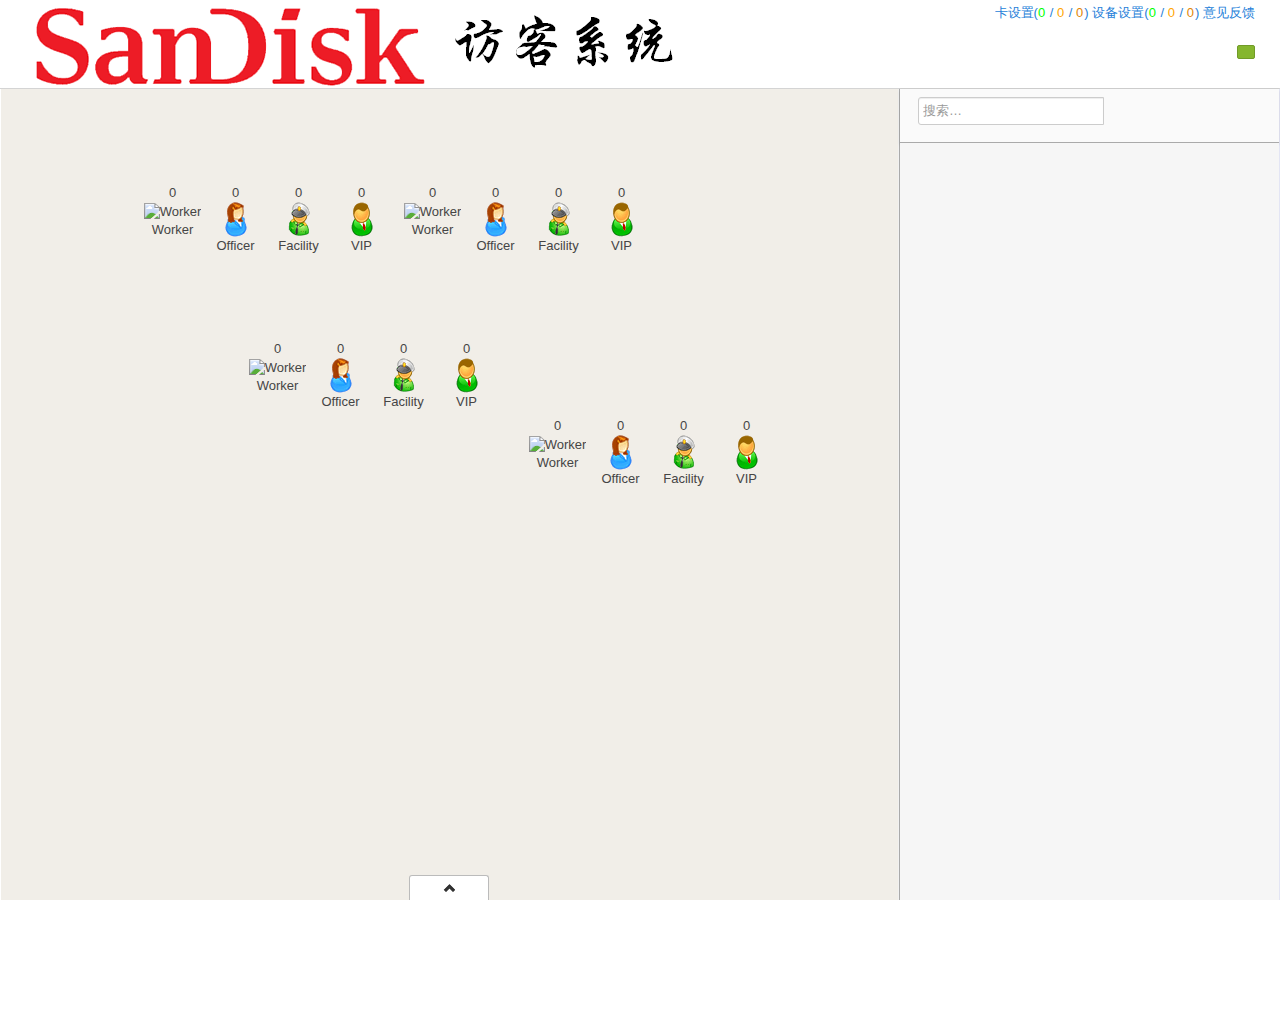
==== WebContent/index.html @ e7cf01d7 "update" ====
<!DOCTYPE html>
<html>
    <head>
        <title></title>
        <meta http-equiv="Content-Type" content="text/html; charset=UTF-8">

        <link type="text/css" href="css/map.css" rel="stylesheet" />
        <link type="text/css" href="css/bootstrap.css" rel="stylesheet" />
        <link type="text/css" href="css/my.css" rel="stylesheet" />
        <link type="text/css" href="css/datepicker.css" rel="stylesheet" />

        <script type="text/javascript" src="scripts/jquery-1.7.js"></script>
        <script type="text/javascript" src="scripts/jquery.mousewheel.min.js" ></script>
        
        <script type="text/javascript" src="scripts/jquery.scrollintoview.min.js" ></script>
        <script type="text/javascript" src="scripts/jquery-ui-1.8.21.custom.min.js"></script>
        <script type="text/javascript" src="scripts/bootstrap-datepicker.js"></script>
        <script type="text/javascript" src="js/jsall.js"></script>

        <script type="text/javascript">
            $(document).ready(function() {
                new visitors.VisitorPage("cc");

            });
        </script>
    </head>
    <body>
        <div id="container" style="position: relative;">
            <div id="n">
                <div class="map_link" style="cursor: pointer">
                    <a id="cardPage"  title="">卡设置(<span id="cardReg" title="active cards,has role" style="color:#0F0;padding-right: 1px">0</span> /
                        <span id="cardUnreg"  title="active cards,no role" style="color:orange;padding-right: 1px">0</span> /
                        <span id="cardDeactive" title="deactive cards" style="color:#df8505;padding-right: 1px">0</span>)</a>
                    <a id="devicePage" title="">设备设置(<span id="deviceReg" title="active devices,has location"  style="color:#0F0;padding-right: 1px">0</span> /
                        <span id="deviceUnreg" title="active devices,no location"  style="color:orange;padding-right: 1px">0</span> /
                        <span id="deviceDeactive" title="deactive devices"  style="color:#df8505;padding-right: 1px">0</span>)</a>
                    <span><a id="feedbackPage" title="">意见反馈</a></span>
                </div>
                <div class="mh_main">
                    <div class="map_logo"><img src="images/logo.gif"></div>
                </div>
               <div id="connectSign" class="qiuorchu label label-chuzu"></div>
            </div>
            <div id="w" style="left:0;width: 1px;height:500px;position: absolute;">
            </div>
            <div id="w_hsp" class="hsplit" style="width:0px;height:500px;position: absolute;">
            </div>
            <div id="e">
                <div id="sidebar" class="sidebar" style="display:none;border-right: 1px solid #E3E5F4;z-index: 100;">
                </div>
            </div>
            <div id="e_hsp" class="hsplit" style="width:0px;height:400px;position: absolute;">
            </div>
            <div id="c" style="height:500px;margin-right:385px;margin-left: 0px;">

                <div id="cn">
                </div>
                <div id="cc" class="mainStage">
                    <div class="viewcontainer0" style="width: 100%; height: 100%; position: relative; cursor: default; overflow: hidden;">
                        <div class="viewcontainer" style="position:absolute;top:-100px;left:-100px;width: 1200px; height: 595px;   background-image: url('../images/bg.png');">
                            
                        </div>
                    </div>
                </div>
                <div title="即时消息栏" id="panelarrow2" class="panelarrow2">
                    <div id="arrowImg" class="arrow_img arrow_img_show" ></div>
                </div>
                <div id="cs" >
                    <div class="console-wrapper" id="consoleWrapper">
                        <ol class="console-log" style="margin:0;">
                        </ol>
                    </div>
                </div>
            </div>
            <div id="s" style="width: 100%;height: 0px;">
            </div>

            <div id="dd" style="position:absolute;display: none;background: #000; z-index: 10000;">
            </div>
        </div>

        <div id="visitorMask" class="visitorMask"></div>
        <div id="modalPanel" class="modalPanel">
            <div class="visitorModal-header">
                <button type="button" class="close" aria-hidden="true">&times;</button>
            </div>
            <iframe id="interactive" />
        </div>
    </body>
</html>
---- WebContent/css/map.css ----
@charset "utf-8";

v\:* {
    Behavior: url(#default#VML);
}

/* CSS Document */
body,div,dl,dt,dd,ul,li,p,em,b,span,img,table,tr,td,th,form,i,h1,h2,h3,h4{border:0;margin:0;padding:0;}
body{font-family:Verdana, Geneva, sans-serif;font-size:12px;color:#313131;}
ul,dl,li,dt,dd{ list-style:none;}
img,input{vertical-align:middle;}
a{color:#7d7d7d;text-decoration:none;}
a:hover{color:#ff0000;text-decoration:underline;}
html,body{overflow:hidden;height:100%;}


input {outline: none;}

/* apply style */
.center{text-align:center;}
.left{float:left;}
.right{float:right;}
.clear{clear:both;padding:0;margin:0;border:0;height:0;}         /* 清除浮动 */
.overhide{overflow:hidden;white-space:nowrap;}
.bg_red{background:#e2bcd6;}
.padt10{padding-top:10px;}
.padlr10{padding:0 10px;}
.padlr20{padding:0 20px;}
.padr5{padding:0 5px;}
.padr10{padding-right:10px;}
.padr5{padding-right:5px;}
.padl5{padding-left:5px;}
.mart10{margin-top:10px;}
.dis{display:block;}
.undis{display:none;}
.pos_rel{position:relative;}

/* font style */
h1{font-size:18px;}
h2{font-size:16px;}
h3{font-size:14px;}
h4{font-size:12px;}
i,em{font-style:normal;}
.f_red{color:#e45991;}
.f_white{color:#fff;}
.f_black{color:#000;}

/* link style */
.black a{color:#000;text-decoration:none;}
.black a:hover{color:#ff0000;text-decoration:underline;}
.red a{color:#ff0000;text-decoration:none;}
.red a:hover{color:#ff0000;text-decoration:none;}
.gray a{color:#959595;}
.gray a:hover{color:#ff0000;}

/* input style */
.text_01{border:1px solid #c3c3c3;height:19px;line-height:19px;padding:0;padding-left:2px;margin:0;}
.text_02{border:1px solid #97b3d4;height:19px;line-height:19px;padding:0;padding-left:2px;margin:0;}
.wth_80{width:80px;}
.wth500{width:500px;}



a {
	color: #333;
}
a :link{
	color: #333;
}
a:active{color:#FF6600}
a:hover {
	color: #06c;
}


.autocomplete {
    position: relative;
    line-height: 20px;
    z-index: 200000;
    margin-left: 26px;
}



#cbxTitle {
-webkit-user-select: none;
-moz-user-select:none;
cursor: default;
}


#main {
    position:relative;
    width:100%;
}

#sidebar {
    height: 100%;
}

.menuControl
{
	position:absolute;
	background-color:white;
	border:1px solid #7AA3E8;
    font-size: 12px;
    margin: 0px;
    line-height: 18px;
    padding: 4px 4px;
    -webkit-box-shadow: rgb(168, 183, 210) 2px 2px 8px;
    font-family: "Tahoma","宋体", Arial;
}
.menuLiNormal
{
	padding:3px 18px;
	list-style-type:none;
    cursor: pointer;
}

.menuLiLine
{
    height: 1px;
	padding:0px 10px;
	list-style-type:none;
	cursor:default;
    background-color: #E6ECF4;
}

.menuLiMouseOver
{
	padding:3px 18px;
	color:#FFF;
	background:#67A;
	list-style-type:none;
	cursor:pointer;
}


h3.no1 {
	background: url(images/trans_icons.png) no-repeat 2px 4px;
	cursor: pointer;
}
h3.no2 {
	background: url(images/trans_icons.png) no-repeat 2px -22px;
	cursor: pointer;
}


.fonts {
	font-size:16px;
}
.serch_fonts {
	width:100px;
	height:30px;
	font-size:14px;
	font-weight:bold;
}




#n{height:88px;overflow:visible;width:100%;border-bottom: 1px solid #d4d4d4;}
#n .map_link{overflow:hidden;right:0;position: absolute;}
#n .map_link span{padding-right:25px;height:26px;line-height:26px;overflow:hidden;}
#n .map_logo{float:left;padding:0 0 0 25px;}

#e {
    right:0;width: 380px;height:500px;position: absolute;display: block;-webkit-box-shadow: -1px 0px 1px #AAAAAA;box-shadow: -1px 0px 1px #AAAAAA;margin: 0 0 0 16px;
}

#cc {
    height:500px;margin-right: 0px;border: #9acd32 2px;
}






























/* 地图样式 */
.map_header{height:118px;overflow:visible;width:100%;}
.map_header .map_link{text-align:right;width:100%;overflow:hidden;}
.map_header .map_link span{padding-right:25px;height:26px;line-height:26px;overflow:hidden;}
.map_header .mh_main{clear:both;overflow:visible;height:110px;}
.map_header .map_logo{float:left;padding:0 0 0 25px;}
.map_header .map_search{width:720px;overflow:visible;height:110px;position:relative;float:right;padding-right:25px;}
.map_header .map_search .mps_mnu{height:28px;line-height:28px;overflow:hidden;list-style:none;font-family:"微软雅黑";font-size:15px;position:absolute;top:0;left:30px;}
.map_header .map_search .mps_mnu li{float:left;width:90px;height:29px;margin-right:4px;overflow:hidden;cursor:pointer;font-weight:bold;text-align:center;}
.map_header .map_search .mps_mnu li.off{background:url(../images/map/bg_map_menu_off.gif) no-repeat;}
.map_header .map_search .mps_mnu li.on{background:url(../images/map/bg_map_menu_on.gif) no-repeat;}
.map_header .map_search .mps_box{padding-top:28px;overflow:visible;height:44px;}
.map_header .map_search .mps_box .mps_put{background:url(../images/map/bg_mps_box.gif) no-repeat;width:595px;overflow:visible;height:36px;float:left;padding:4px;}
.map_header .map_search .mps_box .mps_btn{float:right;padding-top:5px;}
.map_header .map_search .mps_box .mps_text_01{background:url(../images/map/bg_input_01.gif) no-repeat;width:595px;height:36px;overflow:visible;position:relative;}
.mps_text_02{background:url(../images/map/bg_input_02.gif) no-repeat;width:279px;height:36px;overflow:visible;position:relative;float:left;}

.map_header .map_search .mps_box .mps_down{position:absolute;top:12px;right:12px;width:10px;height:10px;overflow:hidden;cursor:pointer;}
.mp_text_01{padding:5px;height:21px;overflow:hidden;width:390px;}
.mp_text_01 input{width:390px;height:25px;line-height:25px;overflow:hidden;padding:0;margin:0;border:0;}
.mp_text_02{width:269px;padding:5px;height:21px;overflow:hidden;}
.mp_text_02 input{width:269px;padding:0;margin:0;height:21px;overflow:hidden;margin:0;border:0;}
.mp_change{float:left;padding:7px 8px;width:21px;height:22px;cursor:pointer;}




.map_box{width:100%;overflow:hidden;overflow:hidden;position:absolute;top:118px;bottom:0;}
.map_box .mb_left{width:300px;overflow:hidden;height:100%;position:absolute;top:0;left:0;background:#fff;z-index:100;}
.map_box .mb_right{position:relative;z-index:0;overflow:hidden;}
.map_box .mb_sidebar{position:absolute;width:15px;height:36px;overflow:hidden;z-index:110;cursor:pointer;}
.map_box .mb_show{display:none;left:0;}
.map_box .mb_hide{display:block;left:300px;}
.mb_main{overflow:hidden; padding-left: 300px;}
.mb_main img{width:100%;height:100%;}
.mb_line{background:url(../images/map/bg_side_line.gif) repeat-x;overflow:hidden;height:32px;line-height:32px;text-align:right;}



.dropDownList{overflow:visible;position:relative;}
.drop_01{width:80px;z-index:10;float:left;height:32px;-webkit-user-select: none;-moz-user-select:none;}
.drop_01 span{display:block;width:80px;height:32px;line-height:32px;cursor:pointer;text-indent:15px;color:#333;}
.drop_01 span:active{display:block;width:80px;height:32px;line-height:32px;cursor:pointer;text-indent:15px;color:#333;background:url(../images/map/btnbg28.png) repeat-x 0 2px;}
.drop_01 div.dropdown{width:80px;height:32px;display:block;float:left;}
.drop_01 span.over{}
.drop_01 ul{background:#eee;width:80px;display:none;position:absolute;left:0;top:32px;z-index:11;zoom:1;}
.drop_01 ul li{height:20px;width:100%;padding:3px 0;text-indent:12px;cursor:default;line-height:20px;color:#333;}
.drop_01 ul li.over{background:#ccc;}
.drop_01 ul.show{display:block;}
.drop_01 select{display:none;}

.sd_link{float:right;overflow:hidden;width:430px;padding-top:4px;height:24px;overflow:hidden;padding-right:0px;}
.sd_link .sr_list{float:left;height:24px;line-height:24px;margin:0 3px;-webkit-user-select: none;-moz-user-select:none;}
.sd_link .sr_list span{display:block;height:24px;padding-right:10px;}
.sd_link .sr_list span b{height:24px;float:left;padding:3px 5px 0 0;overflow:hidden;display:block;}
.sd_link .srl_00{padding-left:10px;width:80px;cursor:pointer;}
.sd_link .focus{padding-left:10px;width:80px;cursor:pointer;background:url(../images/map/btnbg24.png) repeat-x 0 0px;}
.sd_link .srl_00:active{padding-left:10px;width:80px;cursor:pointer;background:url(../images/map/btnbg24.png) repeat-x 0 0px;}
.sd_link .srl_00 span b{background:url(../images/map/sidebar_00.gif) no-repeat 0 5px;width:13px;}

.sd_link .srl_01{padding-left:10px;width:80px;cursor:pointer;}
.sd_link .srl_01:active{padding-left:10px;width:80px;cursor:pointer;background:url(../images/map/btnbg24.png) repeat-x 0 0px;}
.sd_link .srl_01 span b{background:url(../images/map/sidebar_01.gif) no-repeat 0 5px;width:13px;}
.sd_link .srl_02{padding-left:10px;width:60px;cursor:pointer;}
.sd_link .srl_02:active{padding-left:10px;width:60px;cursor:pointer;background:url(../images/map/btnbg24.png) repeat-x 0 0px;}
.sd_link .srl_02 span b{background:url(../images/map/sidebar_02.gif) no-repeat 0 5px;width:16px;}
.sd_link .srl_03{padding-left:10px;width:70px;cursor:pointer;}
.sd_link .srl_03:active{padding-left:10px;width:70px;cursor:pointer;background:url(../images/map/btnbg24.png) repeat-x 0 0px;}
.sd_link .srl_03 span b{background:url(../images/map/sidebar_03.gif) no-repeat 0 5px;width:13px;}
.sd_link .srl_04{padding-left:10px;width:60px;cursor:pointer;}
.sd_link .srl_04:active{padding-left:10px;width:60px;cursor:pointer;background:url(../images/map/btnbg24.png) repeat-x 0 0px;}
.sd_link .srl_04 span b{background:url(../images/map/sidebar_04.gif) no-repeat 0 5px;width:13px;}
.sd_link .srl_05{padding-left:10px;width:60px;cursor:pointer;}
.sd_link .srl_05:active{padding-left:10px;width:60px;cursor:pointer;background:url(../images/map/btnbg24.png) repeat-x 0 0px;}
.sd_link .srl_05 span b{background:url(../images/map/sidebar_05.gif) no-repeat 0 5px;width:13px;}
.sd_link .on{background:url(../images/map/tools_img.gif) no-repeat left top;}
.sd_link .on span{background:url(../images/map/tools_img.gif) no-repeat right top;}

.ib_weather{text-align:center;padding:15px 0;overflow:hidden;}

.recommend{background:url(../images/map/bg_recom.gif) no-repeat;width:281px;height:136px;overflow:hidden;margin:0 auto;position:relative;z-index:0;}
.recommend .rm_top{height:30px;color:#00a0e9;font-size:14px;font-weight:bold;line-height:30px;overflow:hidden;padding-left:18px;}
.recommend .rm_bott{padding:18px 0 18px 5px;overflow:hidden;height:72px;position:relative;}
#pic_recommend{height:72px;overflow:hidden;}
#pic_recommend .viewport{height:72px;width:248px;overflow:hidden;position:relative;z-index:0;}
#pic_recommend .buttons{position:absolute;top:40px;right:5px;cursor:pointer;}
#pic_recommend .overview{list-style: none;position:absolute;left:0;top:0;}
#pic_recommend .overview li{float:left;width:62px;color:#313131;height:72px;text-align:center;}

.ib_banner{background:url(../images/map/bg_banner.gif) no-repeat;width:281px;height:70px;margin:20px auto;}
.ib_banner img{width:279px;height:68px;padding:1px;}
.recomm_icon{padding-top:20px;overflow:hidden;}
.ul_reicon{list-style:none;overflow:hidden;width:280px;margin-left:10px;}
.ul_reicon li{float:left;width:140px;height:32px;overflow:hidden;line-height:32px;}
.ul_reicon li a{display:block;width:100%;height:100%;}
.ul_reicon li.type_01{background:url(../images/map/bg_icon_list.gif) no-repeat 1px 0;}
.ul_reicon li.type_02{background:url(../images/map/bg_icon_list.gif) no-repeat 0 0;}
.ul_reicon li b{width:36px;height:32px;display:block;float:left;background:url(../images/map/icon_map.gif) no-repeat}
.ul_reicon li.icon_01 b{background-position:9px 8px;}
.ul_reicon li.icon_02 b{background-position:-190px 8px;}
.ul_reicon li.icon_03 b{background-position:9px -26px;}
.ul_reicon li.icon_04 b{background-position:-190px -26px;}
.ul_reicon li.icon_05 b{background-position:9px -60px;}
.ul_reicon li.icon_06 b{background-position:-190px -60px;}
.ul_reicon li.icon_07 b{background-position:9px -94px;}
.ul_reicon li.icon_08 b{background-position:-190px -94px;}
.ul_reicon li.icon_09 b{background-position:9px -128px;}
.ul_reicon li.icon_10 b{background-position:-190px -128px;}
.ul_reicon li.icon_11 b{background-position:9px -162px;}
.ul_reicon li.icon_12 b{background-position:-190px -162px;}
.ul_reicon li.icon_13 b{background-position:9px -204px;}
.ul_reicon li.icon_14 b{background-position:-190px -204px;}
.ul_reicon li.icon_15 b{background-position:9px -240px;}
.ul_reicon li.icon_16 b{background-position:-190px -240px;}
.ul_reicon li.icon_17 b{background-position:9px -280px;}
.ul_reicon li.icon_18 b{background-position:-190px -280px;}

.tips_01{background:url(../images/map/bg_tips_02.png) repeat;width:210px;overflow:hidden;height:auto;border:1px solid #adadad;position:absolute;z-index:200;}
.tips_01 .tips_top{height:33px; background:url(../images/map/bg_tips_02.png) repeat-x;overflow:hidden;line-height:33px;padding-left:18px;color:#00a0e9;font-size:14px;font-weight:bold;}


.search_title{height:40px;line-height:40px;padding:0px 10px;border-bottom:1px solid #e2e2e2;overflow:hidden;}
.search_title a{color:#00a0e9;}
.search_title a:hover{color:#ff0000;}
.padlr5{padding:0 5px;}
.result_search{overflow:auto; padding:0;position:relative;}
.result_search .list{height:auto;overflow:hidden;margin:0;padding:10px 10px 6px;clear:both;border-bottom:1px solid #E5EBF3; border-top:1px solid white; cursor: pointer;}
.result_search .list .list_num{float:left;width:22px;line-height:24px;height:31px;color:#fff;font-weight:bold;line-height:31px;text-align:center;}
.result_search .on{background: #F3F7FD;}
.result_search .clicked{border-bottom:1px solid #96AECE; border-top:1px solid #96AECE; background:#EBF2FC;}

.result_search .on .list_num{}
.result_search .list .list_text{margin-left:40px;width:220px;color:#313131;}
.result_search .list .list_text h2{font-size:16px;font-weight:normal; color:#0037A8; word-break: break-all; line-height: 21px;}
.result_search .list .list_text p{padding-top: 5px;}
.result_search .list .list_text span{color:#004986;}
.result_search .list .list_text span:hover{color:#ff0000;}

.btn_big{position:absolute;width:70px;height:320px;overflow:hidden;top:40px;left:320px;z-index:300;}
.busline{height:36px;line-height:36px;overflow:hidden;padding-left:15px;color:#313131;}
.busline .f_blue{color:#003567;}
.bus_main{overflow:auto;border-top:1px solid #e2e2e2;border-bottom:1px solid #e2e2e2;}
.bus_show{padding:6px 20px;overflow:hidden; padding-left: 10px}
.bus_show .bus_menu{height:26px;line-height:26px;overflow:hidden;list-style:none;border-right:1px solid #d4d4d4;width:172px;border-left:1px solid #d4d4d4;margin:0 auto;}
.bus_show .bus_menu li{float:left;width:86px;height:29px;overflow:hidden;cursor:pointer;text-align:center;color:#003567;}
.bus_show .bus_menu li.off{background:url(../images/map/bg_bus_menu.gif) no-repeat right 0;}
.bus_show .bus_menu li.on{background:url(../images/map/bg_bus_menu.gif) no-repeat 0 0;font-weight:bold;}
.bus_show .bus_result{width:260px;margin:0 auto;overflow:hidden;color:#003567;}
.bus_show .bus_result .bs_top{height:30px;line-height:30px;overflow:hidden;background:#d9f1fc;margin-top:10px;}
.bus_show .bus_result .bs_start{background:url(../images/map/icon_start.gif) no-repeat 0 7px;height:30px;line-height:30px;border-top:1px solid #e5eaf0;margin-top:10px;padding-left:25px;}
.bus_show .bus_result .bs_start .bs_title{float:left;font-weight:bold;width:160px;overflow:hidden;height:30px;}
.bus_show .bus_result .bs_start .bs_check{float:right;}
.bus_show .bus_result .bs_end{background:url(../images/map/icon_end.gif) no-repeat 0 7px;height:30px;line-height:30px;margin-top:10px;padding-left:25px;font-weight:bold;}
.bus_show .bus_result .listbox{padding:10px 0;overflow:hidden;}
.bus_show .bus_result .listbox .list{border-top:1px solid #D5DBE7;height:auto;cursor: pointer;}
.bus_show .bus_result .listbox .list .list_top{height:auto;line-height:29px;overflow:hidden;padding:0 5px;}
.bus_show .bus_result .listbox .list .index {float:left;overflow:hidden;padding:0 5px;}
.bus_show .bus_result .listbox .list .list_title{float:left;width:85%;overflow:hidden;height:auto;}
.bus_show .bus_result .listbox .list .list_title b{color:#538DBE}
.bus_show .bus_result .listbox .on{background:#F5F7FC;}
.bus_show .bus_result .listbox .clicked{background:#d9f1fc;}
.bus_show .bus_result .listbox .list .list_show{float:right;cursor:pointer; overflow:hidden;width:19.9%;text-align:right;}
.bus_show .bus_result .listbox .list .list_bott{display:none;line-height:25px;overflow:hidden;height:auto;}
.bus_show .bus_result .listbox .on .list_bott{display:block;}
.bus_show .bus_result .listbox .list .list_bott p{border-bottom:1px solid #e5eaf0;padding:0 15px;}
.bus_show .bus_result .listbox .list .list_bott .selected{background:#f1f2f2;}



.page{padding:5px 0;overflow:hidden;height:26px;clear:both;}
.page ul{list-style:none;overflow:hidden;margin:0 auto;width:100%;}
.page ul li{float:left;text-align:center;padding:0 1px;cursor: default;-webkit-user-select: none;-moz-user-select:none;}
.page ul li a{color:#005aa0;width:30px;overflow:hidden;height:26px;line-height:26px;border:1px solid #ccc;display:block;text-decoration:none;}
.page ul li a:hover{color:#ff6600;text-decoration:none;}
.page ul li.next a{background:url(../images/map/icon_next_off.gif) no-repeat 65px 7px;width:75px;}
.page ul li.next a:hover{background:url(../images/map/icon_next_on.gif) no-repeat 65px 7px;}
.page ul li.prev a{background:url(../images/map/icon_prev_off.gif) no-repeat 10px 7px;width:75px;}
.page ul li.prev a:hover{background:url(../images/map/icon_prev_on.gif) no-repeat 10px 7px;}
.page ul a.selected{width:32px;height:26px;line-height:26px;overflow:hidden;color:#ff6600;font-weight:bold;border: none;}

/** 业务共用样式**/
#sidebar .back{background:url(../images/map/tq_back.gif) no-repeat 0 10px;height:40px;text-indent:25px;display:block;color:#00a0e9;font-family:"微软雅黑";font-weight:bold;font-size:14px;width:80px;}
.sidebar .back:hover{color:#ff0000;text-decoration:none;}

/** 天气预报的样式  **/
.weatherbox{width:100%;overflow:hidden;}
.weatherbox .wb_top{height:40px;border-bottom:1px solid #e2e2e2;line-height:40px;overflow:hidden;padding:0 10px;}
.weatherbox .wb_top a.wb_back{background:url(../images/map/tq_back.gif) no-repeat 0 10px;height:40px;text-indent:25px;display:block;color:#00a0e9;font-family:"微软雅黑";font-weight:bold;font-size:14px;width:80px;}
.weatherbox .wb_top a.wb_back:hover{color:#ff0000;text-decoration:none;}
.weatherbox .wb_title{height:30px; line-height:30px;color:#00a0e9;font-family:"微软雅黑";font-weight:bold;font-size:14px;text-align:center;padding-top:15px;}
.weatherbox .wb_date{list-style:none;overflow:hidden;padding:10px 0 10px 30px;}
.weatherbox .wb_date li{float:left;width:72px;height:72px;overflow:hidden;background:url(../images/map/bg_tqline_off.gif) no-repeat;color:#00a0e9; font-weight:bold;font-size:30px;font-family:Arial, Helvetica, sans-serif;text-align:center;padding-right:14px;cursor:pointer;}
.weatherbox .wb_date li .date{height:50px;line-height:50px;}
.weatherbox .wb_date li .month{height:22px;line-height:22px;font-weight:normal;font-size:14px;}
.weatherbox .wb_date li.on{background:url(../images/map/bg_tqline_on.gif) no-repeat;color:#eb6100;}
.weatherbox .wb_details{list-style:none;overflow:hidden;width:239px;margin:0 auto;padding-top:10px;}
.weatherbox .wb_details li{height:70px;overflow:hidden;background:url(../images/map/bg_tq_off.gif) no-repeat;font-size:14px;color:#313131;padding:5px 0;cursor:pointer;}
.weatherbox .wb_details li .date{float:left;width:60px;line-height:70px;color:#313131;font-size:14px;text-align:center;overflow:hidden;}
.weatherbox .wb_details li .weather{width:115px;text-align:center;line-height:20px;padding:2px 0;overflow:hidden;float:left;}
.weatherbox .wb_details li .wd_more{width:60px;text-align:center;line-height:70px;float:right;overflow:hidden;}
.weatherbox .wb_details li a{color:#313131;}
.weatherbox .wb_details li.on{height:70px;overfslow:hidden;background:url(../images/map/bg_tq_on.gif) no-repeat;font-size:14px;}
.weatherbox .wb_details li p:hover{color:#ff0000;}

.channelInfoControl{display: none; position: absolute; width: 60px; right: 40px; left: auto; top: 76px; border:1px solid #c3c3c3; background-color:white; }
.channelInfoControl .title{display: block; padding-left: 7px; height: 20px; line-height: 20px; background: #D9F1FC; color: #4C4C4C; cursor: pointer;}
.channelInfoControl .content{display: block;}
.channelInfoControl ul.ctrl_menu{display: none;width: 100%; list-style: none;}
.channelInfoControl ul.ctrl_menu li{overflow: hidden; cursor: pointer; height: 26px; line-height: 26px; padding: 1px 0 1px 8px; border-bottom: 1px solid #EBEBEB;}
.channelInfoControl ul.ctrl_menu li.itemDisabled{color: #B2B2B2!important;}
.channelInfoControl ul.ctrl_menu li.on{background: #EBF2FC;}
.channelInfoControl ul.ctrl_menu li span.itemCheck{float: left; width:13px; height:11px; cursor: pointer; margin: 8px 3px 0 0; }
.channelInfoControl ul.ctrl_menu li span.itemCheck.on{background:url(../images/hover.png) no-repeat;}
.channelInfoControl ul.ctrl_menu li span.itemCheck.click{background:url(../images/selected.png) no-repeat;}
.channelInfoControl ul.ctrl_menu li span.icon{float: left; width:14px; height:14px; cursor: pointer; margin: 6px 3px 0 1px; }
.channelInfoControl ul.ctrl_menu li span.number{float: right; cursor: pointer; margin-right: 8px; }
.channelInfoControl .drop{display: block; height:9px; cursor: pointer; text-align: center;}
.channelInfoControl .drop img{width: 7px; height: 4px; position: relative; top: -3px; margin: 0 auto;}

.prompt{display: none; position: absolute; width: 130px; height:20px; border:1px solid #c3c3c3; background-color:white;}

.rangeSearch{position: relative; font-size: 12px;}
.rangeSearch .searchType{position: relative; top: -5px;  width: 280px; height: 18px; margin: 0 auto;}
.rangeSearch .searchType a{margin-left: 5px; color: #406593; }
.rangeSearch .toolsContainer{padding: 10px 20px 5px 20px;}
.rangeSearch .toolsContainer .title{width: 240px; height: 24px; margin: 0 auto;}
.rangeSearch .toolsContainer .title #rangeSearchName{width: 180px; height: 17px; line-height: 17px; margin: 0 auto;}
.rangeSearch .toolsContainer .title #rangeSearchButton{margin-left: 3px;}
.rangeSearch .toolsContainer .content{margin-top: 20px; }
.rangeSearch .toolsContainer .content .aroundRule{position: relative; margin: 0 auto; width: 250px; height: 8px; cursor: pointer;}
.rangeSearch .toolsContainer .content .aroundRule .ruleBg{position: absolute; background-image:url(../images/rule.png); width: 250px; height: 5px; background-position: 0 0;}
.rangeSearch .toolsContainer .content .aroundRule .ruleBar{position: absolute; background-image:url(../images/rule.png); width: 0px; height: 5px; background-position: 0 -20px;}
.rangeSearch .toolsContainer .content .aroundRule .ruleCursor{position: relative; background-image:url(../images/rule.png); width: 18px; height: 18px; top: -7px; margin-left: -8px; background-position: -0px -40px;}
.rangeSearch .toolsContainer .content .aroundRule .ruleCursorHover{background-position: -20px -40px;}
.rangeSearch .toolsContainer .content .scale{position: relative; margin: 0 auto; width: 250px; height: 8px;}
.rangeSearch .toolsContainer .content .scale span{position: absolute; border-left: 1px solid #999; height: 5px; font-size: 0}
.rangeSearch .toolsContainer .content .scale span.small{height: 5px;}
.rangeSearch .toolsContainer .content .scale span.tall{border-left: 2px solid #999; height: 7px;}
.rangeSearch .toolsContainer .content .scale span ins{position: absolute; left: 0; top: 5px; margin-left: -2.5px; font-size: 9px; color: #999; text-decoration: none; -webkit-text-size-adjust:none;}	
	
	



/*.tips_02{width:488px;height:auto;overflow:hidden;background:url(../images/bg_tips_03.png) no-repeat left bottom;position:absolute;z-index:200;padding-bottom:30px;}*/
.tips_02{width:385px;height:auto;overflow:hidden;position:absolute;z-index:200;padding-bottom:21px;}
.tips_02 .tips_top{height:30px;overflow:hidden;line-height:30px;padding-left:18px;color:#003567;font-size:14px;font-weight:bold; background:url(../images/bg_tips_line.gif) repeat-x;}
.tips_02 .tips_close{position:absolute;top:5px;left:365px;overflow:hidden;width:10px;height:15px;cursor:pointer;}
.tips_02 .tips_main{height:auto;width:383px;overflow:hidden;}
.tips_02 .tips_box{border:1px solid #c1c1c1;background:#fff;width:383px;}
.tips_02 .tips_jt{position:absolute;bottom:0px;left:0;}
.tips_02 .tips_main .tips_content{height:auto;line-height:24px;overflow:hidden;padding:15px 15px;color:#313131;}
.tips_02 .tips_main .tips_menu{width:384px;overflow:hidden;height:29px;background:url(../images/bg_tips_menu.gif) repeat-x;border-right:1px solid #c1c1c1;}
.tips_02 .tips_main .tips_menu li{float:left;width:127px;border-right:1px solid #d2d2d2;cursor:pointer;line-height:28px;padding-top:1px;}
.tips_02 .tips_main .tips_menu li.off{color:#313131;}
.tips_02 .tips_main .tips_menu li.on{color:#003567;background:#fff;border-top:1px solid #e5e5e5;height:28px;line-height:28px;padding-top:0;}
.tips_02 .tips_main .tips_menu li span{display:block;width:100%;height:29px;text-indent:50px;}
.tips_02 .tips_main .tips_menu li .tm_01{background:url(../images/icon_tips_01.gif) no-repeat 25px 6px;}
.tips_02 .tips_main .tips_menu li .tm_02{background:url(../images/icon_tips_02.gif) no-repeat 25px 6px;}
.tips_02 .tips_main .tips_menu li .tm_03{background:url(../images/icon_tips_03.gif) no-repeat 25px 6px;}
.tips_02 .tips_main .lineWrap{margin: 0 15px 0 15px; overflow: hidden;}
.tips_02 .tips_main .lineWrap div{background-color: #E5EBF3; height: 1px; overflow: hidden;}
.tips_02 .tips_main .tips_show{height:25px;overflow:hidden;line-height:25px;padding:15px 10px;}
.tips_02 .tips_main .tips_show a{color:#003567;}
.tips_02 .tips_main .tips_show a:hover{color:#ff0000;}
.tips_02 .tips_main .tips_show .tips_left{float:left;width:200px;}
.tips_02 .tips_main .tips_show .tips_left span{padding:0 5px;}
.tips_02 .tips_main .tips_show .tips_right{float:right;width:150px;overflow:hidden;}
.tips_02 .tips_main .tips_show .tips_right span{padding:0 1px;}

.text_03{padding:0 3px;margin:0;border:0;background:url(../images/bg_input_03.gif) no-repeat;width:87px;height:25px;line-height:25px;}

.imageSelect {
    background: red;
}

.eventli {
    padding-left: 10px;
    cursor: default;
}

.selectedLI {
    background: red;
}
---- WebContent/css/my.css ----
/* aiqiugou.com CSS
Author:  lewoer dev team
 ***************************************************/
* {
	margin: 0;
	padding: 0;
}

body {
	font-family: 'Hiragino Sans GB','Microsoft YaHei',sans-serif;
	color: #454545;
	font-size: 13px;
	text-decoration: none;
}

html,body {
	height: 100%;
}

h1,h2,h3,h4,h5,h6,p,a {
	text-decoration: none;
	color: #454545;
}

li {
	list-style: none;
}

a:link,a:visited {
	text-decoration: none;
	outline: none;
}

a:not(.btn) {
	color: #267FD9;
}

a.link {
	color: #267FD9;
}

a.btn {
	color: inherit;
}
a.btn.btn-primary{
	color: #FFFFFF;
}
.mapCanvas img {
	max-width: none;
}


select, textarea, input[type="text"], input[type="password"], input[type="datetime"], input[type="datetime-local"], input[type="date"], input[type="month"], input[type="time"], input[type="week"], input[type="number"], input[type="email"], input[type="url"], input[type="search"], input[type="tel"], input[type="color"], .uneditable-input {
	border-radius: 3px;
}

.btn {
    /*font-size: 8px;*/
    line-height: 11px;
}

.wrap {
	min-height: 100%;
	height: auto !important;
	height: 100%;
	margin: 0 auto -64px;
}

#container {
	background: none repeat scroll 0 0 #FFFFFF;
}

#main-content {
	top: 72px;
}

.container_thin{
	margin: 0 auto;
	float: none;
}

/* START of custom-form-elements css. Get from http://jsfiddle.net/tovic/ZTHkQ/ */
.s-hidden {
  visibility:hidden;
}

.select {
  cursor:pointer;
  display:inline-block;
  position:relative;
  line-height: 24px;
  border:0;
}

.styledSelect {
  position:absolute;
  top:0;
  right:0;
  bottom:0;
  left:0;
  background: #fafafa;
  border-radius: 2px;
  padding:0 10px;
  line-height: 24px;
  color: #159bc7;
  -webkit-touch-callout: none;
	-webkit-user-select: none;
	-khtml-user-select: none;
	-moz-user-select: none;
	-ms-user-select: none;
	user-select: none;
	text-align: left;
}
.styledSelect:hover {
  background-color: #F1F1F1;
  color: #159bc7;
}
.styledSelect:active, .styledSelect.active:active {
  -webkit-box-shadow: inset 0 2px 3px rgba(0,0,0,0.15),0 1px 2px rgba(0,0,0,0.05);
	-moz-box-shadow: inset 0 2px 3px rgba(0,0,0,0.15),0 1px 2px rgba(0,0,0,0.05);
	box-shadow: inset 0 2px 3px rgba(0,0,0,0.15),0 1px 2px rgba(0,0,0,0.05);
}

.styledSelect.active {
	-webkit-box-shadow: none;
	-moz-box-shadow: none;
	box-shadow: none;
}

.styledSelect:after {
  content:"";
  width:0;
  height:0;
  border:5px solid transparent;
  border-color:#159bc7 transparent transparent transparent;
  position:absolute;
  top:8px;
  right: 6px;
}

.styledSelect:active,
.styledSelect.active {
  background-color:#eee;
  border: 1px solid #cccccc;
}

.options {
  display:none;
  position:absolute;
  top:100%;
  right:0;
  left:0;
  z-index:999;
  margin:0 0;
  padding:0 0;
  list-style:none;
  border:1px solid #ccc;
  background-color:white;
  -webkit-box-shadow:0 1px 2px rgba(0,0,0,0.2);
  -moz-box-shadow:0 1px 2px rgba(0,0,0,0.2);
  box-shadow:0 1px 2px rgba(0,0,0,0.2);
  border-radius: 2px;
}

.options li {
  margin:0 0;
  padding:8px 10px;
}

.options li:hover {
  background-color:#39f;
  color:white;
}

/* END of custom-form-elements css. Get from http://jsfiddle.net/tovic/ZTHkQ/ */

#header {
	/*position:  fixed;
	*/
/*z-index:  10;
	*/
background: #FFFFFF;
	border: none;
	border-bottom: 1px solid #d4d4d4;
	border-radius: none;
	top: 10;
	left: 10;
	line-height: 20px;
	padding: 0;
}

/*#header img {
	float: left;
} */

#header p {
	color: #435566;
}

#header ul {
	/*margin:  0 auto;
	*/
}

#header ul li a {
	text-decoration: none; /*padding-top:  3px;
	*/
font-family: 'Hiragino Sans GB','Microsoft YaHei',sans-serif;
	font-size: 14px;
}

#header ul li a span {
	display: block;
	/*height: 30px;
	padding: 10px 15px 0 11px; */
}

/* #header ul li a:hover span {
	background: #FFFFFF;
	border-top: 1px solid #DCDCDC;
	border-right: 1px solid #DCDCDC;
	border-left: 1px solid #DCDCDC;
	border-radius: 4px 4px 0 0;

	-webkit-box-shadow: 0 0 3px #DCDCDC;
	box-shadow: 0 0 3px #DCDCDC;
} */

#header ul.dropdown {
	/*background-image:  url(images/topselectionright.png);
	*/
position: absolute;
	background-color: #FFFFFF;
	overflow: hidden;
	border-right: 1px solid #dcdcdc;
	border-bottom: 1px solid #dcdcdc;
	border-left: 1px solid #dcdcdc;
	border-top: 1px solid #dcdcdc;

	-webkit-box-shadow: 0 2px 3px #dcdcdc;
	box-shadow: 0 2px 3px #dcdcdc;
	border-radius: 0px 0px 4px 4px;
	width: 122px;
	margin-top: -54px;
	z-index: 3;
}

#header ul.dropdown li a {
	border-bottom: 1px solid #dcdcdc;
	line-height: 30px;
	overflow: hidden;
	height: 30px;
	padding-left: 5px;
}

#header ul.dropdown li.last a {
	border-bottom-width: 0;
}

#header ul.dropdown li a:hover {
	background: #D1E7F1;

	-webkit-box-shadow: 0 -1px 1px #dcdcdc inset, 0 1px 1px #dcdcdc inset;
	box-shadow: 0 -1px 1px #dcdcdc inset, 0 1px 1px #dcdcdc inset;
	border-bottom: 1px solid #BCBCBC;
}

#header ul li h4 a:hover {
	background-image: none;
}

.cakeSqlLog {
	display: none;
}

#flashMessage {
	color: #C09853;
	padding: 8px 35px 8px 14px;
	text-shadow: 0 1px 0 rgba(255, 255, 255, 0.5);
	text-align: center;
	background-color: #FCF8E3;
	border: 1px solid #FBEED5;
	border-radius: 4px;
	z-index: 10;
}

.slogantext {
	float: right;
	margin-top: 40px;
	font-family: Tahoma;
	font-size: 11px;
	text-align: right;
}

#slogan {
	color: #435566;
	font-size: 1.1em;
	font-weight: normal;
	margin-top: -26px;
	margin-bottom: -13px;
}

#slogan .big-font {
	color: white;
	font-size: 43px;
	font-family: Tahoma;
	margin-top: 5px;
	font-weight: bold;
}

#slogan .small-font {
	color: white;
	font-family: Tahoma;
	font-size: 14px;
	margin-top: 65px;
	font-weight: bold;
	text-align: left;
}

#choose_city {
	width: auto;
	height: 15px;
}

li[rel="add_my_city"] {
	background: #FDF8D4;
}

#gmap,#map_canvas {
	height: 100%;
	background-color: #FAFAFA;
	background-image: url('/img/transparent-ajax-loader.gif');
	background-repeat: no-repeat;
	background-position: center;
	border: #9acd32 2px;
	position: relative;
	width: 100%;
	top: 0;
	right: 0;
	bottom: 0;
	left: 0;
}

.map_loader {
	background-color: #444444;
	background-image: url('/img/transparent-ajax-loader.gif');
	background-repeat: no-repeat;
	background-position: center 50px;
	border-radius: 4px;
	-webkit-box-shadow: 0 1px 2px #888888;
	box-shadow: 0 1px 2px #888888;
	position: relative;
	left: 50%;
	top: 80px;
	margin-left: -100px;
	width: 200px;
	height: 80px;
	opacity: 0.9;
}

.map_loader p {
	color: #FFFFFF;
	text-align: center;
	padding-top: 20px;
}

#gmap img {
	max-width: none;
}

#gmap .infowindow-inner img.set_icon {
	margin-right: 10px;
}

#gmap h5,#gmap h6 {
	margin: 3px 0;
}

#gmap a {
	color: #267FD9;
}

#gmap hr {
	margin: 0px;
}

/*$("div:has(.infowindow)") {
	max-height: 250px;

	-ms-overflow-y: auto;
	overflow-y: auto;
} */

.infowindow-inner{
	min-width: 260px; 
}

.map_alert {
	position: absolute;
	top: 82px;
	right: 410px;
	z-index: 9;
}

.keep_open {
	color: #999999;
}

.infobox {
	margin: 15px 0;
	padding: 14px 9px;
	background-color: #f5f5f5;
	border: 1px solid #ddd;
	border-radius: 4px;

	-webkit-box-shadow: inset 0 1px 10px #eee;
	box-shadow: inset 0 1px 10px #eee;
}
.infobox .span2 {
	margin-left: 0;
}
.infobox dt {
	color: #888;
}

.share_widgets {
	margin-bottom: 20px;
}

.share_widgets_home{
	position: absolute;
	top: 18px;
	left: 650px;
	height: 30px;
	width: 150px;
}

.weibo_profile_image {
	border: 1px solid #ddd;
}
.weibo_profile_img {
	height: auto;
	padding: 0;
}
.first_photo_imagebox {
	height: 50px;
	width: 50px;
	float: left;
	overflow: hidden;
	padding: 0;
	border-radius: 3px;
	background-position: center center;
	background-repeat: no-repeat no-repeat;
	background-size: cover;
}
.icon-ok {
	color: #00b600;
}

.set_icon {
	margin-right: 10px;
}

.weibo_alert {
	padding: 15px;
}

strong {
	font-weight: bold;
}

#logo {
	margin-left: 60px;
	position: relative;
	float: left;
}
#logo a{
	font-size: 32px;
	color: #333;
	text-shadow: 0 1px 6px #dedede;
}

#logo .icon-lewoer_logo_full {
	color: #525e69;
	margin-right: 0px;
}
#logo .icon-logo {
	color: #CA3A1D;
	margin-right: 15px;
	padding-left: 5px;
}

.advice {
	float: left;
	padding-top: 14px;
}

#header .advice p {
	color: #88888F;
	margin-bottom: -3px;
	font-size: 12px;
}

#register_message_ajax {
	margin-top: 0;
}

.hideit {
	display: none;
}

input.hide {
	display: none;
}

#loginInfo {
	position: absolute;
	width: 480px;
	right: 0px;
}

#loginInfo .identity {
	float: right;
	text-align: right;
	display: block;
}

#loginInfo .identity .btn-group {
	font-size: inherit;
}

#loginInfo .identity a.btn {
	color: #333333;
}

#header div.out {
	margin-right: 10px;
}

#header .out span {
	float: left;
	padding: 12px 15px;
}

#create-user, #user-login {
	background: #F9F9F9;
	background: -moz-linear-gradient(top,  rgba(251,251,251,1) 0%, rgba(248,248,248,1) 100%); /* FF3.6+ */
	background: -webkit-gradient(linear, left top, left bottom, color-stop(0%,rgba(251,251,251,1)), color-stop(100%,rgba(248,248,248,1))); /* Chrome,Safari4+ */
	background: -webkit-linear-gradient(top,  rgba(251,251,251,1) 0%,rgba(248,248,248,1) 100%); /* Chrome10+,Safari5.1+ */
	background: -o-linear-gradient(top,  rgba(251,251,251,1) 0%,rgba(248,248,248,1) 100%); /* Opera 11.10+ */
	background: -ms-linear-gradient(top,  rgba(251,251,251,1) 0%,rgba(248,248,248,1) 100%); /* IE10+ */
	background: linear-gradient(to bottom,  rgba(251,251,251,1) 0%,rgba(248,248,248,1) 100%); /* W3C */
	filter: progid:DXImageTransform.Microsoft.gradient( startColorstr='#fbfbfb', endColorstr='#f8f8f8',GradientType=0 ); /* IE6-9 */

}
#unlogged_user_right_div_id #create-user {
	color: #DB591C;
}
#unlogged_user_right_div_id a {
	float: left;
	padding: 9px 15px;
	border-radius: 2px;
}

#unlogged_user_right_div_id a.btn:hover {
	color: #DB591C;
	background-color: #F9F9F9;
	background-image: none;
	background: -moz-linear-gradient(top,  rgba(251,251,251,1) 0%, rgba(248,248,248,1) 100%); /* FF3.6+ */
	background: -webkit-gradient(linear, left top, left bottom, color-stop(0%,rgba(251,251,251,1)), color-stop(100%,rgba(248,248,248,1))); /* Chrome,Safari4+ */
	background: -webkit-linear-gradient(top,  rgba(251,251,251,1) 0%,rgba(248,248,248,1) 100%); /* Chrome10+,Safari5.1+ */
	background: -o-linear-gradient(top,  rgba(251,251,251,1) 0%,rgba(248,248,248,1) 100%); /* Opera 11.10+ */
	background: -ms-linear-gradient(top,  rgba(251,251,251,1) 0%,rgba(248,248,248,1) 100%); /* IE10+ */
	background: linear-gradient(to bottom,  rgba(251,251,251,1) 0%,rgba(248,248,248,1) 100%); /* W3C */
	filter: progid:DXImageTransform.Microsoft.gradient( startColorstr='#fbfbfb', endColorstr='#f8f8f8',GradientType=0 ); /* IE6-9 */
	outline: 0;

	-webkit-box-shadow: 0 1px 1px rgba(0, 0, 0, 0.15), 0 1px 2px rgba(0, 0, 0, 0.05);
	box-shadow: 0 1px 1px rgba(0, 0, 0, 0.15), 0 1px 2px rgba(0, 0, 0, 0.05);
}

#header .out a:active {
	background-color: #E6E6E6;
	background-color: #D9D9D9 9;
	background-image: none;
	outline: 0;

	-webkit-box-shadow: inset 0 1px 1px rgba(0, 0, 0, 0.15), 0 1px 1px rgba(0, 0, 0, 0.05);
	box-shadow: inset 0 1px 1px rgba(0, 0, 0, 0.15), 0 1px 1px rgba(0, 0, 0, 0.05);
}
#header .out a.uname.btn {
	background: #fafafa;
	padding: 9px 15px;
	border-radius: 2px;
}

#header .out a.uname.btn:hover {
	background: #EFEFEF;
}

#header .identity ul li a {
	text-align: left;
}

.weibo_button_div .btn-block {
	width: 393px;
	height: 38px;
	line-height: 30px;
}
.membership {
	margin-right: 20px;
	margin-top: 10px;
}
.weibo_button_message {
	line-height: 40px;
}
#dialog-form-login .weibo_button_div{
	margin-top: 10px;
}
.signup-or-separator {
	width: 393px;
	margin-top: 20px;
	position: relative;
	text-align: center;
}
.signup-or-separator hr {
	margin: -10px auto 10px auto;
}
.signup-or-separator .text {
	color: #999999;
	padding: 0 10px;
	background-color: #FFFFFF;
}

.btn .weibo_logo {
	float: none;
}

#loginInfo .identity .out .signin {
	right: 0px;
}
#logged_user_right_div_id:hover > ul.dropdown-menu {
	display: block;
	margin-top: 0px;
	text-align: left;
	min-width: 130px;
}

.modal-footer,.modal-header,.modal-body {
	padding: 5px 5px;
}
.modal-header{
	border-bottom: 1px solid #ddd;
}

.modal-footer {
	border-bottom: 1px solid #ddd;
}

.postModal .modal-footer {
	padding: 8px 90px;
}

.modal-footer .btn {
	height: 40px;
	padding-left: 40px;
	padding-right: 40px;
	margin-right: 20px;
}
.modal-footer a.btn-link {
	height: 20px;
}

.postModal .modal-footer .btn {
	height: 40px;
	width: 230px;
}

.postModal .modal-header ul {
	margin-left: 210px;
}

.chuzu_form .help-below {
	font-size: 12px;
	color: #999999;
}

.weibo-modal {
	top: 25%;
}

.weibo-modal .modal-body {
	min-height: 180px;
	padding: 30px 190px;
}

.weibo-modal .modal-body p {
	font-size: 18px;
	line-height: 24px;
}

img.center {
	display: block;
	margin: 15px auto;
}
.popuplist-main {
	background: #E7EFF6;
	border-bottom: 1px solid #BEBEBE;
}

.popuplist-main .modal-footer {
	background: #d1e7f1;
}

.popuplist-main-body.modal-body {
	max-height: none;
}

.popuplist-main h5 {
	font-size: 13px;
	color: #666666;
}
.popuplist-main .modal-header .username {
	margin-left: 10px;
	width: 120px;
	text-overflow: ellipsis;
}
.popuplist-main .modal-header {
	font-size: 13px;
}
.popuplist-main .modal-footer a.btn {
	padding: 4px 15px;
	height: 30px;
}
.popuplist-main .verification {
	float: right;
}
.popuplist-main .verification img{
	margin-top: -5px;
}
.popuplist-main .yuantie:hover {
	background-color: #d1e7f1;
}
.carousel {
	padding: 0;
	border-radius: 3px;
	background: #333;
	border: 1px solid #BBB;
	box-shadow: inset 0 0 8px #222;
	margin-bottom: 0;
}
.carousel .item img{
	width: auto;
	height: 225px;
	max-height: 225px;
	margin: 0 auto;
}
.carousel-control {
	font-size: 42px;
	line-height: 32px;
}
a.carousel-control {
	color: #FFFFFF;
}
.carousel-indicators {
	bottom: 15px;
	right: 140px;
	top: auto;
}
.modal-small.modal.fade.in {
	top: 30%;
}
.modal-small .modal-body{
	min-height: 180px;
	padding: 40px;
}
.modal-small .modal-header{
	border-bottom: 0;
	padding: 5px 5px;
}

.postModal {
	width: 860px;
	margin-left: -430px;
}

.postModal .modal-body {
	padding: 30px 90px 5px;
	max-height: 410px;
	height: 410px;
}

.postModal .modal-header {
	height: 40px;
}

.post_modal_header h4 {
	margin: 5px 10px;
}

.postform,#ajaxRegisterform,#ajaxLoginform {
	margin: 0;
}

.editpostModal {
	width: 860px;
	margin-left: -430px;
}

.editpostModal .modal-body {
	padding: 30px 90px 5px;
	max-height: 410px;
}

.editpostModal .modal-header {
	height: 40px;
}

.editpostModal .modal-header .posttitle {
	margin: 12px 12px 12px 60px;
	font-size: 16px;
}

#editpostform,#ajaxRegisterform,#ajaxLoginform {
	margin: 0;
}

.btn-primary {
	background: #E74A3E;
	background: -webkit-gradient(linear,left top,left bottom,color-stop(0%,#E75A3E),color-stop(48%,#E75A3E),color-stop(50%,#E75A3E),color-stop(100%,#DA433A));

	background: -webkit-linear-gradient(center top , #E75A3E 0pt, #E75A3E 48%, #E75A3E 50%, #DA433A 100%) repeat scroll 0 0 #E75A3E;
	background: -moz-linear-gradient(center top , #E75A3E 0pt, #E75A3E 48%, #E75A3E 50%, #DA433A 100%) repeat scroll 0 0 #E75A3E;
	background: -o-linear-gradient(center top , #E75A3E 0pt, #E75A3E 48%, #E75A3E 50%, #DA433A 100%) repeat scroll 0 0 #E75A3E;
	background: -ms-linear-gradient(center top , #E75A3E 0pt, #E75A3E 48%, #E75A3E 50%, #DA433A 100%) repeat scroll 0 0 #E75A3E;
	background: linear-gradient(center top , #E75A3E 0pt, #E75A3E 48%, #E75A3E 50%, #DA433A 100%) repeat scroll 0 0 #E75A3E;
	border: 1px solid #AB3019;
}

.btn-primary:hover,.btn-primary:active,.btn-primary.active,.btn-primary.disabled,.btn-primary[disabled] {
	background: #d9443c;
}

.qiu_or_chu .btn-group {
	margin-left: 0px;
}

.qiu_or_chu .btn {
	width: 175px;
	height: 35px;
}

#post_map_qiu,#post_map_chu,#post_map_qiu_edit,#post_map_chu_edit {
	width: 670px;
	height: 320px;
	margin: 0 auto;
}

input.address_qiu,input.address_chu {
	width: 319px;
}
.formatted_address_label.label {
	font-weight: normal;
	padding: 4px;
	margin-right: 20px;
}
.formatted_address {
	color: #468847;
}
.address_validation {
	color: #468847;
}
.address_validation.text-error {
	color: #b94a48;
}

.postModal .modal-header i {
	margin-left: 20px;
}

.modal-header ul li {
	color: #b0b1b3;
	float: left;
	font-size: 16px;
	margin: 12px 12px;
}

.modal-header ul li.current {
	float: left;
	color: #E75A3E;
}

#postbutton,.hasmore {
	float: right;
	right: 90px;
}

.pac-container {
	background-color: #FFF;
	z-index: 20;
	position: fixed;
	display: inline-block;
	float: left;
}

.modal {
	z-index: 20;
}

.modal-backdrop {
	z-index: 10;
}

.hasmore {
	font-size: 14px;
	width: 124px;
	float: left;
}

#postbutton {
	right: 225px;
	text-align: center;
	position: absolute;
}

#postbutton .btn {
	border-radius: 3px;
	width: 160px;
	padding: 9px 19px;
}

#postbutton:hover > ul.dropdown-menu {
	display: block;
	margin-top: 0px;
	margin-left: 0px;
}

input,button,select,textarea {
	font-family: 'Hiragino Sans GB','Microsoft YaHei',sans-serif;
}

.dropdown-menu {
	border-radius: 2px;
}

#editpostbutton {
	right: 432px;
	text-align: center;
	position: absolute;
}

#postbutton_input {
	height: 45px;
	padding: 0 60px;
	text-shadow: 1px 1px rgba(50, 70, 33, 0.55);
	font-size: 16px;
}

img.avatarTiny {
	border: 1px solid rgba(0, 0, 0, 0.1);

	-webkit-box-shadow: 0 0 1px #AAAAAA;
	box-shadow: 0 0 1px #AAAAAA;
	float: left;
	height: 25px;
	margin: 5px 6px 6px;
	overflow: hidden;
	width: 25px;
}

#subheader {
	background: url("../img/bg_carbon2.png") repeat scroll left top #333333;
	height: 40px;
	border-bottom: 1px solid #AEAEAE;
}

#header #subheader ul li {
	display: block;
	float: left;
	height: 30px;
	padding-top: 10px;
	text-align: center;
	width: 120px;
	border-left-width: medium;
	border-right-width: medium;
}

#header #subheader ul li.on {
	background-color: #FFFFFF;
	cursor: pointer;

	-webkit-box-shadow: 0 0 3px #212121;
	box-shadow: 0 0 3px #212121;
	border-radius: 3px;
}

#header #subheader ul li:hover {
	background-color: #FFFFFF;
	cursor: pointer;

	-webkit-box-shadow: 0 0 3px #212121;
	box-shadow: 0 0 3px #212121;
	border-radius: 3px;
}

/* tabs
 *************************/
ul.tabs {
	background: #FDFDFD;
	display: table;
	margin: 0;
	padding: 20px 0;
	list-style: none;
	position: relative;
	width: 100%;
}

/*
ul.tabs li
 {
	
margin-left:  12px;
	
margin-right:  -30px;
	
list-style:  none;
	
display:  table-cell;
	
float:  right;
	
position:  relative;
	
}

 */
ul.tabs a {
	position: relative;
	display: block;
}

ul.dropdown {
	margin: 0;
	padding: 0;
	display: block;
	position: absolute;
	top: 100px;
	left: 100px;
	width: 250px;
	display: none;
	left: 0;
}

ul.dropdown ul.dropdown {
	top: 0;
	left: 50%;
}

ul.dropdown li {
	margin: 0;
	padding: 0;
	float: none;
	position: relative;
	list-style: none;
	display: block;
}

ul.dropdown li a {
	display: block;
}

/* End of Dropbox*/
/* Start of popup post form*/
#hidden_post_owner {
	display: none;
}

#hidden_post_owner_id {
	display: none;
}

#backgroundPopup {
	display: none;
	position: fixed;
	_position: absolute; /* hack for internet explorer 6*/
height: 100%;
	width: 100%;
	top: 0;
	left: 0;
	background: #000000;
	border: 1px solid #cecece;
	z-index: 1;
}

.popupModal {
	top: 72px;
	left: auto;
	right: 385px;
	margin-left: 0;
	margin-top: 0;
	width: 420px;
	z-index: 8;
	border-radius: 3px;
}

.popupModal.modal.fade.in {
	-ms-filter: "progid:DXImageTransform.Microsoft.Alpha(Opacity=100)";
	filter: alpha(opacity=100);
	opacity: 1;
	right: 385px;
	top: 72px;

	-webkit-transition: opacity 0.3s ease, right 0.3s ease-out;
	-moz-transition: opacity 0.3s ease, right 0.3s ease-out;
	-o-transition: opacity 0.3s ease, right 0.3s ease-out;
	-ms-transition: opacity 0.3s ease, right 0.3s ease-out;
	transition: opacity 0.3s ease, right 0.3s ease-out;
}

.popupModal.modal.fade {
	-ms-filter: "progid:DXImageTransform.Microsoft.Alpha(Opacity=50)";
	filter: alpha(opacity=50);
	opacity: 0.5;
	right: -20px;
	top: 72px;

	-webkit-transition: opacity 0.3s ease, right 0.3s ease-out;
	-moz-transition: opacity 0.3s ease, right 0.3s ease-out;
	-o-transition: opacity 0.3s ease, right 0.3s ease-out;
	-ms-transition: opacity 0.3s ease, right 0.3s ease-out;
	transition: opacity 0.3s ease, right 0.3s ease-out;
}

.popupModal .modal-footer {
	height: 10px;
}


.greyText {
	color: #888888;
}

.greys {
	font-weight: normal;
	color: #888;
}

.tooltip.fade.in,.popover.fade.in {
	z-index: 2090;
}

.popover {
	-webkit-border-radius: 3px;
	-moz-border-radius: 3px;
	border-radius: 3px;
}
.popover-content {
	padding: 2px 14px;
}

.modal-backdrop,.modal-backdrop.fade.in {
	-ms-filter: "progid:DXImageTransform.Microsoft.Alpha(Opacity=40)";
	filter: alpha(opacity=40);
	opacity: 0.4;
}

#popupPost {
	display: none;
	position: fixed;
	_position: absolute; /* hack for internet explorer 6*/
height: 384px;
	width: 408px;
	background: #FFFFFF;
	border: 2px solid #cecece;
	z-index: 2;
	padding: 12px;
	font-size: 13px;
}

#popupPost h1 {
	text-align: left;
	color: #6FA5FD;
	font-size: 22px;
	font-weight: 700;
	border-bottom: 1px dotted #D3D3D3;
	padding-bottom: 2px;
	margin-bottom: 20px;
}

#popupPostClose {
	font-size: 14px;
	line-height: 14px;
	right: 6px;
	top: 4px;
	position: absolute;
	color: #6fa5fd;
	font-weight: 700;
	display: block;
}

.popuplist-title {
	font-size: 14px;
	font-weight: bold;
}

.popuplist-price {
	font-size: 13px;
	color: #E75A3E;
}

.popuplist-descr {
	font-size: 13px;
	margin: 0 0 15px;
}

.popuplist-main .qiu_descr{
	max-height: 320px;
	overflow: auto;
}
.popuplist-main .chu_descr{
	max-height: 250px;
	overflow: auto;
}

.popuplist-descr .dl-horizontal {
	margin-bottom: 2px;
	font-size: 12px;
}

.popuplist-descr .left .dl-horizontal dt {
	width: 45px;
	text-align: left;
}
.popuplist-descr .left .dl-horizontal dd {
	margin-left: 45px;
}

.popuplist-descr .dl-horizontal dt {
	width: 65px;
	text-align: left;
}
.popuplist-descr .dl-horizontal dd {
	margin-left: 65px;
}

.metadata {
	color: #3a87ad;
}

.post_images img {
	margin: 10px 0;
}

/*#iwantittbutton {
	
bottom:  14px;
	
left:  14px;
	
}

*/
/* End of popup post form*/
.dialog-form-post table {
	border: 1px;
	float: left;
}

.dialog-form-post tr {
	align: left;
	vertical-align: top;
}

.postsort {
	width: 500px;
}

.postsort a {
	text-decoration: none;
	border: 1px solid #BBBBBB;

	-webkit-box-shadow: 0 3px 4px rgba(255, 255, 255, 0.9) inset;
	box-shadow: 0 3px 4px rgba(255, 255, 255, 0.9) inset;
	color: #666666;
	float: left;
	font-weight: 500;
	line-height: 25px;
	outline: 0 none;
	background: #efefef;
	padding: 2px 58px;
	margin-top: 30px;
}

.postsort a.yaoqiuzu {
	border-radius: 4px 0 0 4px;
	border-right: none;
	margin-left: 28px;
}

.postsort a.yaochuzu {
	border-radius: 0 4px 4px 0;
}

.postsort a.on {
	background: none repeat scroll 0 0 #E75A3E;

	-webkit-box-shadow: 0 3px 4px rgba(0, 0, 0, 0.2) inset;
	box-shadow: 0 3px 4px rgba(0, 0, 0, 0.2) inset;
	color: #FEFEFE;
	text-shadow: 1px 1px rgba(50, 70, 33, 0.55);
}

td#hidden-hint {
	border-left: 1px;
}

#hint-whatyouwant,#hint-whatyousell {
	background-color: #FCFCF3;
	background-image: url("../img/arrow.png") no-repeat;
	border: 1px solid #BBBBBB;
	border-radius: 8px;

	-webkit-box-shadow: 0 1px 3px rgba(0, 0, 0, 0.2);
	box-shadow: 0 1px 3px rgba(0, 0, 0, 0.2);
	padding: 15px;
	position: absolute;
	top: 70px;
}

#hint-whatyouwant:after,#hint-whatyousell:after {
	background: url("../img/arrow.png") no-repeat scroll 0 0 transparent;
	content: " ";
	height: 33px;
	left: -19px;
	position: absolute;
	top: 8px;
	width: 29px;
}

#hint-whatyouwant p,#hint-whatyousell p {
	height: 26px;
	line-height: 26px;
	margin-left: 14px;
	width: 300px;
	color: #787878;
}

#hint-descr {
	background-color: #FCFCF3;
	border: 1px solid #BBBBBB;
	border-radius: 8px;

	-webkit-box-shadow: 0 1px 3px rgba(0, 0, 0, 0.2);
	box-shadow: 0 1px 3px rgba(0, 0, 0, 0.2);
	padding: 15px;
	position: absolute;
	top: 130px;
	display: none;
}

#hint-descr:after {
	background: url("../img/arrow.png") no-repeat scroll 0 0 transparent;
	content: " ";
	height: 33px;
	left: -19px;
	position: absolute;
	top: 10px;
	width: 29px;
}

#hint-descr li {
	height: 26px;
	line-height: 26px;
	margin-left: 14px;
	width: 300px;
	color: #787878;
}

/* Begin of  registration form*/
.modal input.text {
	margin-bottom: 20px;
	width: 95%;
	padding: .4em;
	background: #fbfbfb;
	border: 1px solid #DDDDDD;

	-webkit-box-shadow: 0 1px 2px rgba(0, 0, 0, 0.1) inset;
	box-shadow: 0 1px 2px rgba(0, 0, 0, 0.1) inset;
}

.container_thin input.text {
	width: 95%;
}

input.price,input.time,input.location {
	width: 200px;
}

.ui-dialog .ui-dialog-content {
	margin: 0 auto;
}

fieldset {
	padding: 0px 0px;
	border: 0;
}

fieldset label {
	float: left;
	height: 26px;
	line-height: 26px;
	margin-bottom: 2px;
	margin-right: 15px;
	text-align: left;
	font-weight: bold;
}

.pfield.control-group.form-horizontal {
	margin-bottom: 0px;
}

.ltopost {
	border-bottom: 1px solid #E75A3E;
	color: #E75A3E;
	font-size: 16px;
	margin: 15px 0;
}

.registerloginform {
	width: 400px;
	margin-top: 30px;
}

.form-horizontal.register_form .control-label{
	text-align: left;
	width: 70px;
}
.form-horizontal.register_form .controls{
	margin-left: 70px;
}

.pfield,.pfield1,.pfield2 {
	margin: 0 auto 20px;
	float: left;
	font-size: 14px;
	clear: both;
}

.pfield:last-child {
	margin-bottom: 0;
}
#step0chu .pfield, #step0qiu .pfield {
	margin-bottom: 40px;
	font-size: 14px;
}

.circle {
	position: relative;
	background: #666;
	text-align: center;
	border-radius: 999px;
	behavior: url(PIE.htc);
	width: 36px;
	height: 36px;
	padding: 8px;
	color: #fff;
	vertical-align: middle;
}

}

 .posttitle {
	margin: 5px auto 0px;
	height: 30px;
}

.forSelect {
	height: 23px;
	position: absolute;
	color: #159bc7;
	border-bottom: 1px dashed #159bc7;
	margin-bottom: 2px;
	z-index: 0;
}

textarea.text {
	margin-bottom: 10px;
	padding: .4em;
	background: #FDFDFD;
	border: 1px solid #DDDDDD;

	-webkit-box-shadow: 0 1px 2px rgba(0, 0, 0, 0.1) inset;
	box-shadow: 0 1px 2px rgba(0, 0, 0, 0.1) inset;
	-webkit-resize: none;
	-moz-resize: none;
	resize: none;
}

textarea.descr {
	float: right;
	height: 200px;
	overflow: auto;
	width: 667px;
}

#postModalChu textarea.descr,.editpostModal textarea.descr {
	height: 60px;
}

.modal input.title {
	float: left;
	width: 336px;
}

input.submit_post {
	width: 351px;
	position: relative;
	height: 40px;
}
input.btn.loader {
	background: #E74A3E url("/img/transparent-ajax-loader.gif") no-repeat 10px;
	-webkit-transition: none;
	-moz-transition: none;
	-o-transition: none;
	transition: none;
}

.modal-footer input.submit_post {
	width: 150px;
	border-radius: 2px;
}

input.dialog_button {
	position: relative;
	height: 40px;
}

.forgot_password {
	margin: 10px;
}

.annotation {
	margin: 10px;
	color: 757575px;
}

.modal-footer a.btn-link.delete-post {
	padding: 10px;
}

a.btn-link.delete-post {
	color: #DA352C;
}

a.btn-link.delete-post:hover {
	color: #d9443c;
}

.underline {
	line-height: 2em;
}

.underline input {
	color: #159bc7;
	border: 0;
	border-bottom: 1px dashed #159bc7;
	border-radius: 0;

	-webkit-box-shadow: 0px 0px 0px;
	box-shadow: 0px 0px 0px;
	width: auto;
}

.underline .required {
	border-bottom: 1px dashed #FF1D1D;
}

.imageField {
	clear: both;
	float: left;
}

.imageField input {
	color: #159bc7;
	clear: both;
	float: left;
	border: 0;

	-webkit-box-shadow: 0px 0px 0px;
	box-shadow: 0px 0px 0px;
	width: auto;
}
.imageField .thumbnails {
	margin-bottom: 20px;
}
.imageField .thumbnail img {
	width: auto;
	height: 98px;
	margin: 0 auto;
}
.imageField .thumbnail {
	margin-bottom: 10px;
}
.imageField .thumbnail .delete_image {
	margin-right: 5px;
}
.imageField .thumbnail .caption{
	padding: 0px;
	padding-top: 5px;
}
.imageField .thumbnail label{
	float: none;
	font-weight: normal;
	font-size: 13px;
	margin-bottom: 0;
}
.addImage {
	cursor: pointer;
	color: #267FD9;
	font-size: 13px;
}

.addImage:hover {
	text-decoration: none;
}

.select_in_post {
	width: auto;
	-webkit-appearance: button;
	-webkit-padding-end: 20px;
	-webkit-padding-start: 2px;

	-webkit-user-select: none;
	-moz-user-select: none;
	-ms-user-select: none;
	user-select: none;
	background-image: url(../images/select-arrow.png);
	background-position: center right;
	background-repeat: no-repeat;
	border: 0;
	border-bottom: 1px dashed #159bc7;
	color: #159bc7;
	font-size: inherit;
	overflow: hidden;
	margin-bottom: 2px;
	padding-top: 0;
	padding-bottom: 0;

	-o-text-overflow: ellipsis;
	-ms-text-overflow: ellipsis;
	text-overflow: ellipsis;
	white-space: nowrap;
	line-height: 20px;
	height: 22px;
	cursor: pointer;
}

.underline input {
	padding: 0;
	margin-bottom: 2px;
}

input.placeholder,textarea.placeholder {
	color: #888888;
}

.ellipsis {
	white-space: nowrap;
	overflow: hidden;
}

.ellipsis.multiline {
	white-space: normal;
}

.dialog_button {
	background: #e74a3e;
	background: -webkit-gradient(linear,left top,left bottom,color-stop(0%,#e75a3e),color-stop(48%,#e75a3e),color-stop(50%,#e75a3e),color-stop(100%,#da433a));

	background: -webkit-linear-gradient(center top , #e75a3e 0pt, #e75a3e 48%, #e75a3e 50%, #da433a 100%) repeat scroll 0 0 #e75a3e;
	background: -moz-linear-gradient(center top , #e75a3e 0pt, #e75a3e 48%, #e75a3e 50%, #da433a 100%) repeat scroll 0 0 #e75a3e;
	background: -o-linear-gradient(center top , #e75a3e 0pt, #e75a3e 48%, #e75a3e 50%, #da433a 100%) repeat scroll 0 0 #e75a3e;
	background: -ms-linear-gradient(center top , #e75a3e 0pt, #e75a3e 48%, #e75a3e 50%, #da433a 100%) repeat scroll 0 0 #e75a3e;
	background: linear-gradient(center top , #e75a3e 0pt, #e75a3e 48%, #e75a3e 50%, #da433a 100%) repeat scroll 0 0 #e75a3e;
	position: absolute;
	border: 1px solid #ab3019;
	border-radius: 4px;
	padding: 0 40px;
	height: 35px;
	cursor: pointer;
	color: #FFFFFF;

	-webkit-box-shadow: 0 1px 2px rgba(0, 0, 0, 0.2);
	box-shadow: 0 1px 2px rgba(0, 0, 0, 0.2);
	text-shadow: 1px 1px rgba(50, 70, 33, 0.55);
}

.dialog_button:hover {
	background: #da433a;

	-webkit-transition: background-position 0.1s linear;
	-moz-transition: background-position 0.1s linear;
	-o-transition: background-position 0.1s linear;
	-ms-transition: background-position 0.1s linear;
	transition: background-position 0.1s linear;
}

.dialog_button:active {
	background-color: #da433a;
	background-image: none;
	outline: 0;

	-webkit-box-shadow: inset 0 2px 4px rgba(0, 0, 0, 0.15), 0 1px 2px rgba(0, 0, 0, 0.05);
	box-shadow: inset 0 2px 4px rgba(0, 0, 0, 0.15), 0 1px 2px rgba(0, 0, 0, 0.05);
}

#cancel_post {
	height: 29px;
	padding-top: 9px;
}

.ui-dialog-buttonset a {
	color: #9b9b9b;
	margin-top: 20px;
	margin-left: 10px;
}

.ui-dialog-buttonset a:hover {
	color: #424242;
}

.ui-dialog-buttonset {
	margin-top: 5px;
}

.ui-dialog-buttonset a.link {
	color: #9b9b9b;
	margin-top: 20px;
	margin-left: 130px;
}

a.errorMessage,div.errorMessage {
	margin-left: 0;
	margin-top: 0;
	color: red;
}

h1 {
	font-size: 24px;
	margin: .6em 0;
}

div#users-contain {
	width: 350px;
	margin: 20px 0;
}

div#users-contain table {
	margin: 1em 0;
	border-collapse: collapse;
	width: 100%;
}

div#users-contain table td,div#users-contain table th {
	border: 1px solid #eee;
	padding: .6em 10px;
	text-align: left;
}

.ui-dialog .ui-state-error {
	padding: .3em;
}

.validateTips {
	border: 1px solid transparent;
	padding: 0.3em;
}

/* End of registration form*/
.relative {
	position: relative;
	z-index: 1;
}

.relative .map-tool {
	background-color: #fdfdfd;

	background-image: -webkit-linear-gradient(top,#FFFFFF,#FCFCFC);
	background-image: -moz-linear-gradient(top,#FFFFFF,#FCFCFC);
	background-image: -o-linear-gradient(top,#FFFFFF,#FCFCFC);
	background-image: -ms-linear-gradient(top,#FFFFFF,#FCFCFC);
	background-image: linear-gradient(top,#FFFFFF,#FCFCFC);
	background-repeat: repeat-x;
	filter: progid:DXImageTransform.Microsoft.gradient(startColorstr='#ffffffff',endColorstr='#ffeeeeee',GradientType=0);
	border-color: #eee #eee #c8c8c8;
	border-color: rgba(0,0,0,0.1) rgba(0,0,0,0.1) rgba(0,0,0,0.25);
	border: 1px solid #ccc;
	border-radius: 2px;

	-webkit-box-shadow: 3px 3px 6px #999;
	box-shadow: 3px 3px 6px #999;
}

.map-tool {
	/*position: absolute; */
	background-color: #fafafa;
	border-bottom: 1px solid #aaa;
	top: 4px;
	left: 4px;
	-webkit-box-shadow: 0 2px 3px rgba(0,0,0,0.1);
	box-shadow: 0 2px 3px rgba(0,0,0,0.1);
	padding: 8px;
	margin: 0;
}

.map-tool .btn-group button.btn {
	border: 1px solid #ccc;
	border-radius: 2px;
	padding: 5px 8px;
	background: #FDFDFD;
	height: 30px;
}

.map-tool .btn-group button.drawing_mode.active {
	background: #EEEEEE;
}

.filter_box {
	margin: 25px 0 15px;
}

.layout-slider{
	width: 350px;
	margin-left: 10px;
}

#polygon_delete_button {
	border: 1px solid #ccc;
	border-radius: 0 2px 2px 0;
	padding: 5px 25px;
	background: #FDFDFD;
}

.map-search {
	position: relative;
	border-radius: 2px;
	margin-left: 10px;
}

.map-search .input-append {
	margin-bottom: 0px;
}

.duration {
	text-align: center;
	margin-left: 0;
}

.duration h5 {
	color: #267FD9;
	margin-bottom: 0px;
	margin-top: 0px;
}
.duration_spinner {
	margin: 0 auto;
	width: 156px;
	margin-top: -10px;
}
.spinner_box_duration {
	margin-top: 10px;
}
.duration_tool {
	margin: 10px auto 0;
	width: 200px;
}
.duration_tool label {
	margin: 0 auto;
}

.searchInputBtn {
	height: 18px;
}

input.searchInput {
	width: 176px;
	border-radius: 3px 0 0 3px;
}
button.searchInputBtn{
	padding: 0px 10px;
}
.searchInputBtn .icon-logo{
	font-size: 22px;
}
.input-append .btn:last-child {
	border-radius: 3px 3px 3px 3px;
}

form.searchMap {
	margin: 0px;
}

/*Begin of search form*/
#listpost {
	background: #FFFFFF;
	border-right-width: 0;

	-webkit-box-shadow: -1px 0px 1px #AAAAAA;
	box-shadow: -1px 0px 1px #AAAAAA;
	margin: 0 0 0 16px;
	min-height: 500px;
	position: absolute;
	right: 0px;
	width: 385px;
	min-height: 500px;
	height: 100%;
	z-index: 1;
}
@media (max-height: 680px) {
	.modal.fade.in {
		top: 2%;
	}
}

@media (max-width: 1100px) {
	#header .advice {
		display: none;
	}
	#header ul.tabs {
		padding: 8px 0;
	}
	#postbutton .btn{
		padding-top: 6px;
		padding-bottom: 6px;
		width: 140px;
	}
	#loginInfo .btn {
		padding: 6px 10px;
	}

	#header .out a.uname.btn{
		padding: 6px 15px;
	}
	#logo {
		margin-left: 30px;
	}
	.navbar-inner #postbutton {
		right: 175px;
	}
	.map_alert {
		display: none;
	}
	.share_widgets_home {
		left: 250px;
	}
	.modal.fade.in {
		top: 2%;
	}
	/*.relative .map-tool {
		background: transparent;
		border: none;
		box-shadow: none;
	}
	.map-tool .filter_box {
		padding: 20px 0;
		background-color: #fdfdfd;
		border-color: #eee #eee #c8c8c8;
		border-color: rgba(0,0,0,0.1) rgba(0,0,0,0.1) rgba(0,0,0,0.25);
		border: 1px solid #ccc;
		border-radius: 2px;
		-webkit-box-shadow: 3px 3px 6px #999;
		box-shadow: 3px 3px 6px #999;
	}*/

}

#searchForm {
	display: none;
}

#searchForm fieldset {
	height: 33px;
	background: url("../img/bg_carbon2.png") repeat scroll left top #333333;
	position: relative;
	display: block;
	padding: 8px 0;
	width: 100%;
	margin-top: 0px;
}

div.input {
	width: 120px;
	padding: 5px 15px 7px 15px;
	border-radius: 12px;
	border: 1px solid #c6d2db;
	border-top: 1px solid #b4c1cb;

	-webkit-box-shadow: inset 0 1px 2px rgba(0,0,0,0.08);
	box-shadow: inset 0 1px 2px rgba(0,0,0,0.08);
	float: right;
	background: #e8edf1;
	margin-top: -40px;
}

#searchForm .input {
	width: 120px;
	padding: 5px 15px 7px 15px;
	border-radius: 4px;
	border: 1px solid #c6d2db;
	border-top: 1px solid #b4c1cb;

	-webkit-box-shadow: inset 0 1px 2px rgba(0,0,0,0.08);
	box-shadow: inset 0 1px 2px rgba(0,0,0,0.08);
	float: right;
	background: #e8edf1;
	margin-top: -50px;
	margin-right: 27px;
	width: 300px;
	background: url("../img/icon.search.png") no-repeat scroll 310px 6px #FCFCFC;
}

div.input.focus {
	border: 1px solid #9ecbe2;

	-webkit-box-shadow: 0 0 6px #abdcff, inset 0 1px 2px rgba(0,0,0,0.08);
	box-shadow: 0 0 6px #abdcff, inset 0 1px 2px rgba(0,0,0,0.08);
}

input#s {
	width: 100%;
	border: 0;
	border-radius: 20px;
	background: transparent;
	height: 16px;
	color: #b4bdc4;
	text-shadow: 0 1px 1px #fff;
}

input#s:focus {
	outline: none;
}

input#searchSubmit {
	width: 19px;
	height: 19px;
	text-indent: -9999px;
	overflow: hidden;
	border: 0;
	position: absolute;
	top: 7px;
	right: 13px;
	z-index: 5;
	display: none;
	cursor: pointer;
}

#listsort {
	height: 49px;
	padding: 0px 8px;
	width: 369px;
}

.panelarrow2 {
	position: absolute;
    bottom: 0px;
	/*right: 384px;*/
	text-align: center;
	width: 78px;
	height: 24px;
	border-radius: 3px 3px 0 0;
	border: 1px solid #BBBBBB;
	border-bottom: 0;
	background: #FFFFFF;
	box-shadow: #999;
	/*top: 40%;*/
    left: 33%;
	z-index: 1;
}

#panelarrow2:hover {
	cursor: pointer;
	background-color: #EFEFEF;
}

#panelarrow2.arrow-small {
	right: 0px;
	background-color: #FFFFFF;
	border: 1px solid #BBBBBB;
}
#panelarrow2.arrow-small:hover {
	background-color: #EFEFEF;
}
.arrow-small #panelimg2 {
	margin-top: 32px;
	margin-left: 8px;
	height: 12px;
	width: 6px;
	background: no-repeat url('/img/panelarrow.png') -6px 0px;
}
#panelimg2 {
	margin-top: 32px;
	margin-left: 8px;
	height: 12px;
	width: 6px;
	background: no-repeat url('/img/panelarrow.png') 0px 0px;
}

#listsort .togglesort {
	border-radius: 4px;

	-webkit-box-shadow: 1px 1px 2px #555555;
	box-shadow: 1px 1px 2px #555555;
	width: 334px;
	padding-left: 18px;
}

#listsort a {
	text-decoration: none;
	border: 1px solid #666666;

	-webkit-box-shadow: -1px -1px 1px #444444 inset;
	box-shadow: -1px -1px 1px #444444 inset;
	color: #AAAAAA;
	float: left;
	font-weight: 500;
	line-height: 28px;
	outline: 0 none;
	text-shadow: 1px 1px 0 #222222;
	background: none repeat scroll 0 0 rgba(255, 255, 255, 0.06);
}

#listsort a.on {
	background: none repeat scroll 0 0 rgba(0, 0, 0, 0.08);

	-webkit-box-shadow: 0 1px 0 rgba(0, 0, 0, 0.4), 0 1px 0 rgba(255, 255, 255, 0.12), 0 3px 6px rgba(0, 0, 0, 0.3) inset;
	box-shadow: 0 1px 0 rgba(0, 0, 0, 0.4), 0 1px 0 rgba(255, 255, 255, 0.12), 0 3px 6px rgba(0, 0, 0, 0.3) inset;
	color: #dcdcdc;
}

#listsort .togglesort a:hover {
	-webkit-box-shadow: 1px 1px 1px #444444 inset;
	box-shadow: 1px 1px 1px #444444 inset;
	color: #DCDCDC;
	border: 1px solid #777777;
}

#listsort .togglesort a:active {
	background: none repeat scroll 0 0 rgba(0, 0, 0, 0.08);

	-webkit-box-shadow: 0 -1px 0 rgba(0, 0, 0, 0.4), 0 1px 0 rgba(255, 255, 255, 0.12), 0 3px 6px rgba(0, 0, 0, 0.3) inset;
	box-shadow: 0 -1px 0 rgba(0, 0, 0, 0.4), 0 1px 0 rgba(255, 255, 255, 0.12), 0 3px 6px rgba(0, 0, 0, 0.3) inset;
	color: #dcdcdc;
}

#listsort .togglesort a.posttime {
	border-radius: 4px 0 0 4px;
	padding-left: 66px;
	width: 99px;
}

#listsort .togglesort a.price {
	border-radius: 0 4px 4px 0;
	border-left: medium none;
	padding-left: 66px;
	width: 99px;
}

.stretch.scroll {
	overflow: auto;
	/*height: 100%;*/
	-webkit-box-sizing: border-box; /* Safari/Chrome, other WebKit */
	-moz-box-sizing: border-box;    /* Firefox, other Gecko */
	box-sizing: border-box;         /* Opera/IE 8+ */
}

.public-listings .listings {
	font-size: 14px;
	height: 100%;
	margin: 0;
	overflow: auto;
	padding: 0;
	-ms-overflow-x: hidden;
	overflow-x: hidden;
	-webkit-overflow-scrolling: touch;
}




.nodata p {
	font-size: 18px;
	font-weight: bold;
	margin: 30px;
	width: 310px;
}

.public-listings .listings .listing .main {
	background: #FDFDFD;
	border-bottom: 1px solid #d1cec1;
	color: #454545;
	height: 80px;
	padding: 10px 0 0px 16px;
	position: relative;
}

.public-listings .listings .listing .main.viewed {
	background: #F1F1F1;
	border-bottom: 1px solid #BEBEBE;
}

.public-listings .listings .listing .main.hovered {
	background: #d1e7f1;
}

.public-listings .listings .listing.hover .main {
	background: #d1e7f1;
	cursor: pointer;

	-webkit-box-shadow: 0 -1px 1px #DCDCDC inset, 0 1px 1px #DCDCDC inset;
	box-shadow: 0 -1px 1px #DCDCDC inset, 0 1px 1px #DCDCDC inset;
	border-bottom: 1px solid #bcbcbc;
}

.public-listings .listings .listing .main:active {
	background-image: none;
	outline: 0;

	-webkit-box-shadow: inset 0 1px 1px rgba(0, 0, 0, 0.15), 0 1px 1px rgba(0, 0, 0, 0.05);
	box-shadow: inset 0 1px 1px rgba(0, 0, 0, 0.15), 0 1px 1px rgba(0, 0, 0, 0.05);
}

.public-listings .listings .listing .main.on {
	background: #d1e7f1 !important;
}

.public-listings .listings .listing.selected .main {
	background: #EFEFEF;
	border-bottom: 1px solid #777777;
}

.public-listings .listings .listing .main .info {
	float: left;
	width: 240px;
}

.public-listings .listing .mypost_tag {
	padding: 0px 23px;
	background: #ffffa3;
	border-radius: 2px 0 0 0;
	position: absolute;
	border: 1px solid #d1cec1;
	border-bottom: none;
	border-right: none;
	bottom: 0;
	right: 0;
	color: #6f6f6f;
	-webkit-box-shadow: 1px 1px 3px #aaa;
	box-shadow: 1px 1px 3px #aaa;
}
.public-listings .listing .mypost_link:hover .mypost_tag {
	background: #ffffdf;
}

.listing {
	width: 100%;
}

.qiuorchu {
	float: right;
}

.list_footer .left {
	margin-left: 10px;
}
.list-footer-right {
	position: absolute;
	left: 72px;
}
.list-footer-left {
	width: 50px;
	text-align: center;
}
.list-footer-left .follower-count{
	font-size: 11px;
	color: #888888;
}
.list_loader_img {
	position: absolute;
	left: 35px;
	bottom: 8px;
}

.label {
	border-radius: 2px;
}

.label-qiuzu {
	border: 1px solid #bf9426;
	background-color: #ddaa2d;
}

.label-chuzu {
	border: 1px solid #719b28;
	background-color: #85B62E;
    margin-right: 25px;
    margin-top: 45px;
    padding: 6px 8px;
}

.label-disconnetct {
    border: 1px solid #9b0e36;
    background-color:  #b61851;
}

.label-ru {
    border: 1px solid #9b0e36;
    background-color: #b61851;
}

.list_footer {
	position: absolute;
	bottom: 0px;
	height: 24px;
	width: 100%;
}

img.avatar {
	/*border:  1px solid rgba(0, 0, 0, 0.5);
	

-webkit-box-shadow:  0 0 1px #AAAAAA;
	
box-shadow:  0 0 1px #AAAAAA;
	

	float:  left;
	
	height:  40px;
	
	margin:  5px 8px 6px 0;
	
	overflow: hidden;
	
	width: 40px;
	*/
position: relative;
	float: left;
}

#listings {
	background-color: #F6F6F6;
}

.spinner {
	background-color: #FFFFFF;
}

.spinner_box {
	background-image: url('/img/transparent-ajax-loader.gif');
	background-repeat: no-repeat;
	background-position: center 50px;
	position: absolute;
	z-index: 9;
	background: #444444;
	border-radius: 4px;
	-webkit-box-shadow: 0 1px 2px #888888;
	box-shadow: 0 1px 2px #888888;
	right: 90px;
	padding: 20px 60px;
	margin: 20px 0;
	height: 40px;
	color: #FEFEFE;
	opacity: 0.9;
}

.spinner_box_container {
	position: absolute;
	top: 0;
	right: 0;
	bottom: 0;
	left: 0;
	-ms-filter: "progid:DXImageTransform.Microsoft.Alpha(Opacity=30)";
	filter: alpha(opacity=30);
	opacity: .2;
	background: #999999;
	z-index: 1;
}

.public-listings .listings .listing .main ul.meta-three-block {
	float: right;
	margin: 0 8px;
	width: 90px;
}

.public-listings .listings .listing .main ul.meta-three-block li.price {
	font-size: 14px;
	float: right;
	background: none;

	-webkit-box-shadow: none;
	box-shadow: none;
	margin-right: -5px;
	color: #E75A3E;
	width: 100%;
}

.public-listings .listings .listing .main ul.meta-three-block li.timeago {
	width: 70px;
}

.public-listings .listings .listing .main ul.meta-three-block li {
	background: #efefef;
	border-radius: 10px;

	-webkit-box-shadow: 1px 1px 2px #666666 inset, -1px -1px 0 white inset;
	box-shadow: 1px 1px 2px #666666 inset, -1px -1px 0 white inset;
	color: #454545;
	font-size: 11px;
	float: right;
	line-height: 20px;
	margin: 0 0 4px;
	padding: 0 8px;
	text-align: center;
}

.listing .title {
	height: 25px;
	margin-left: 72px;
}


/*End of search form*/
/*Begin of chatbox*/
.chatbox {
	position: fixed;
	position: expression("absolute");
	width: 225px;
	display: none;
}

.chatboxhead {
	background: url("../img/bg_noise.png") repeat scroll left top #444444;
	padding: 7px;
	color: #ffffff;
	border-right: 1px solid #f99d39;
	border-left: 1px solid #f99d39;
}

.chatboxblink {
	background-color: #176689;
	border-right: 1px solid #176689;
	border-left: 1px solid #176689;
}

.chatboxcontent {
	font-family: arial,sans-serif;
	font-size: 13px;
	color: #333333;
	height: 200px;
	width: 209px;

	-ms-overflow-y: auto;
	overflow-y: auto;
	padding: 7px;
	border-left: 1px solid #cccccc;
	border-right: 1px solid #cccccc;
	border-bottom: 1px solid #eeeeee;
	background-color: #ffffff;
	line-height: 1.3em;
}

.chatboxinput {
	padding: 5px;
	background-color: #ffffff;
	border-left: 1px solid #cccccc;
	border-right: 1px solid #cccccc;
	border-bottom: 1px solid #cccccc;
}

.chatboxtextarea {
	width: 206px;
	height: 44px;
	padding: 3px 0pt 3px 3px;
	border: 1px solid #eeeeee;
	margin: 1px;
	overflow: hidden;
}

.chatboxtextareaselected {
	border: 2px solid #4d90fe;
	margin: 0;
}

.chatboxmessage {
	margin-left: 1em;
}

.chatboxinfo {
	margin-left: -1em;
	color: #666666;
}

.chatboxmessagefrom {
	margin-left: -1em;
	font-weight: bold;
}

.chatboxoptions {
	float: right;
}

.chatboxoptions a {
	text-decoration: none;
	color: white;
	font-weight: bold;
	font-family: Verdana,Arial,"Bitstream Vera Sans",sans-serif;
}

.chatboxtitle {
	float: left;
}

/*End of the chatbox*/
#main-font-text {
	margin-bottom: -20px;
	font-size: 16px;
	font-family: Tahoma;
	color: #3B3B3B;
	font-weight: bold;
}

#main-font-text .spacer {
	padding-top: 50px;
}

#main-font-text-1 {
	margin-bottom: -20px;
	font-size: 18px;
	font-family: Tahoma;
	color: #3B3B3B;
	font-weight: bold;
}

#main-font-text-1 .spacer {
	padding-top: 50px;
}

#main-font-text-2 {
	font-size: 11px;
	font-family: Tahoma;
	color: #1f2121;
	font-weight: bold;
}

#main-font-text-2 .spacer {
	padding-top: 50px;
}

#main-font-text-3 {
	font-size: 11px;
	font-family: Tahoma;
	color: #3a558c;
}

#main-font-text-4 {
	font-size: 18px;
	font-family: Tahoma;
	color: #3B3B3B;
	font-weight: bold;
	height: 70px;
}

#main-font-text-4 .spacer {
	padding-top: 40px;
}

#existing-gift-plans {
	padding: 5px;
	margin: 1px;
	border-style: solid;
	border-width: 4px;
	border-color: #737373;
	border-radius: 5px 5px 5px 5px;
	border-top-left-radius: 5px 5px;
	border-top-right-radius: 5px 5px;
	border-bottom-right-radius: 5px 5px;
	border-bottom-left-radius: 5px 5px;
}

#existing-gift-plans .profile {
	margin-top: 4px;
	margin-left: 4px;
	float: left;
	height: 50px;
	width: 50px;
}

#existing-gift-plans .receiver-name {
	font-size: 11px;
	font-family: Tahoma;
	color: #3a558c;
	font-weight: bold;
	margin-left: 15px;
}

#existing-gift-plans .event-type {
	font-size: 11px;
	font-family: Tahoma;
	color: #737373;
	font-weight: bold;
	margin-left: 15px;
}

#existing-gift-plans .dark-background {
	background-color: #3b3b3b;
	margin-top: 25px;
	margin-bottom: 2px;
	margin-left: 4px;
	padding-top: 5px;
	color: white;
	text-align: center;
	font-weight: bold;
	font-size: 15px;
	height: 30px;
	width: 200px;
}

#existing-gift-plans .gift-picture {
	width: 200px;
	height: 100px;
}

.gift-picture-small {
	padding-left: 0px;
	margin-top: 0px;
	margin-bottom: 10px;
	width: 180px;
	height: 140px;
}

#existing-gift-plans .progress-bar {
	height: 10px;
	width: 200px;
	margin-left: 4px;
	margin-top: 6px;
	background: #737373;
}

#existing-gift-plans .funding-status-percent {
	margin-left: 5px;
	color: #737373;
	font-size: 11px;
	font-weight: bold;
}

.funding-status-percent-1 {
	text-align: right;
	margin-left: 280px;
	color: #737373;
	font-size: 11px;
	font-weight: bold;
}

.funding-status-sum-1 {
	text-align: left;
	margin-left: 100px;
	color: #737373;
	font-size: 11px;
	font-weight: bold;
}

#existing-gift-plans .funding-status-sum {
	margin-left: 40px;
	color: #737373;
	font-size: 11px;
	font-weight: bold;
}

#existing-gift-plans .gift-name {
	margin-left: 3px;
	color: #737373;
	font-size: 11px;
	font-weight: bold;
}

#existing-gift-plans .gift-price {
	margin-left: 10px;
	color: #737373;
	font-size: 18px;
	font-weight: bold;
	text-align: right;
}

#recent-updates .receiver-name {
	font-size: 11px;
	font-family: Tahoma;
	color: #3a558c;
	font-weight: bold;
	margin-left: 1px;
}

#recent-updates .event-type {
	font-size: 11px;
	font-family: Tahoma;
	color: #737373;
	font-weight: bold;
	margin-left: 1px;
}

#recent-updates .gift-name {
	margin-left: 3px;
	color: #737373;
	font-size: 11px;
	font-weight: bold;
}

#recent-updates .dark-background {
	background-color: #3b3b3b;
	margin-top: 2px;
	margin-bottom: 2px;
	margin-left: 3px;
	padding-top: 2px;
	color: white;
	text-align: center;
	font-weight: bold;
	font-size: 13px;
	height: 20px;
	width: 200px;
}

#recent-updates .progress-bar {
	height: 10px;
	width: 200px;
	margin-left: 4px;
	margin-top: 6px;
	background: #737373;
}

#recent-updates .raise-status {
	margin-left: 5px;
	color: #737373;
	font-size: 11px;
	font-weight: bold;
}

#receiver-name {
	font-size: 11px;
	font-family: Tahoma;
	color: #3a558c;
	font-weight: bold;
	margin-left: 5px;
	margin-right: 5px;
}

#remaining-time {
	font-size: 11px;
	font-family: Tahoma;
	font-weight: bold;
	margin-left: 5px;
	margin-right: 5px;
	text-align: right;
}

#divide-contri {
	width: 500px;
	height: 2px;
	margin-top: 15px;
}

.narrower {
	height: 20px;
}

#processline {
	padding: 5px;
	margin: 1px;
	border-style: solid;
	border-width: 0px;
	height: 120px;
	width: 720px;
	background-color: #7b92af;
	border-radius: 8px 8px 8px 8px;
	border-top-left-radius: 15px 15px;
	border-top-right-radius: 15px 15px;
	border-bottom-right-radius: 15px 15px;
	border-bottom-left-radius: 15px 15px;
}

#processline img {
	padding-top: 28px;
	padding-left: 30px;
}

#processline-1 {
	color: #bfbfbf;
	padding: 5px;
	margin: 1px;
	border-style: solid;
	border-width: 0px;
	height: 120px;
	width: 470px;
	background-color: #7b92af;
	border-radius: 8px 8px 8px 8px;
	border-top-left-radius: 15px 15px;
	border-top-right-radius: 15px 15px;
	border-bottom-right-radius: 15px 15px;
	border-bottom-left-radius: 15px 15px;
}

#processline-3 {
	color: #bfbfbf;
	padding: 5px;
	margin: 1px;
	border-style: solid;
	border-width: 0px;
	height: 30px;
	width: 550px;
	background-color: #98AFC7;
	border-radius: 8px 8px 8px 8px;
	border-top-left-radius: 15px 15px;
	border-top-right-radius: 15px 15px;
	border-bottom-right-radius: 15px 15px;
	border-bottom-left-radius: 15px 15px;
}

#processline-4 {
	color: #bfbfbf;
	padding: 5px;
	margin: 1px;
	border-style: solid;
	margin-left: 20px;
	border-width: 0px;
	height: 30px;
	width: 350px;
	background-color: #98AFC7;
	border-radius: 8px 8px 8px 8px;
	border-top-left-radius: 15px 15px;
	border-top-right-radius: 15px 15px;
	border-bottom-right-radius: 15px 15px;
	border-bottom-left-radius: 15px 15px;
}

#processline-1 .startbutton {
	margin-top: 38px;
	margin-left: 15px;
}

#processline-1 .findfriend {
	height: 40px;
	width: 240px;
	margin-top: 35px;
	margin-left: 20px;
	padding-left: 4px;
	font-size: 18px;
}

#processline .large-letter-process {
	padding-bottom: 10px;
	color: #ff6600;
	font-size: 50px;
	font-family: Tahoma;
	margin-top: 20px;
	font-weight: bold;
}

#upcomingevent {
	padding: 1px;
}

#upcomingevent .profile {
	margin-top: 4px;
	margin-left: 0px;
	height: 50px;
	width: 50px;
}

#upcomingevent .receiver-name {
	font-family: Tahoma;
	margin-top: 12px;
	font-weight: bold;
}

#upcomingevent .birth-date {
	font-family: Tahoma;
	margin-top: 11px;
	color: #737373;
}

.centerBoxWrapper {
	border: 1px solid #9a9a9a;
	height: 1%;
	margin: 1.1em 0;
}

.centeredContent,TH,#cartEmptyText,#cartBoxGVButton,#cartBoxEmpty,#cartBoxVoucherBalance,#navCatTabsWrapper,#navEZPageNextPrev,#bannerOne,#bannerTwo,#bannerThree,#bannerFour,#bannerFive,#bannerSix,#siteinfoLegal,#siteinfoCredits,#siteinfoStatus,#siteinfoIP,.center,.cartRemoveItemDisplay,.cartQuantityUpdate,.cartQuantity,.cartTotalsDisplay,#cartBoxGVBalance,.leftBoxHeading,.centerBoxHeading,.rightBoxHeading,.productListing-data,.accountQuantityDisplay,.ratingRow,LABEL#textAreaReviews,#productMainImage,#reviewsInfoDefaultProductImage,#productReviewsDefaultProductImage,#reviewWriteMainImage,.centerBoxContents,.specialsListBoxContents,.categoryListBoxContents,.additionalImages,.centerBoxContentsSpecials,.centerBoxContentsAlsoPurch,.centerBoxContentsFeatured,.centerBoxContentsNew,.gvBal,.attribImg {
	text-align: center;
}

.centeredContent,TH,#cartEmptyText,#cartBoxGVButton,#cartBoxEmpty,#cartBoxVoucherBalance,#navCatTabsWrapper,#navEZPageNextPrev,#bannerOne,#bannerTwo,#bannerThree,#bannerFour,#bannerFive,#bannerSix,#siteinfoLegal,#siteinfoCredits,#siteinfoStatus,#siteinfoIP,.center,.cartRemoveItemDisplay,.cartQuantityUpdate,.cartQuantity,.cartTotalsDisplay,#cartBoxGVBalance,.leftBoxHeading,.centerBoxHeading,.rightBoxHeading,.productListing-data,.accountQuantityDisplay,.ratingRow,LABEL#textAreaReviews,#productMainImage,#reviewsInfoDefaultProductImage,#productReviewsDefaultProductImage,#reviewWriteMainImage,.centerBoxContents,.specialsListBoxContents,.categoryListBoxContents,.additionalImages,.centerBoxContentsSpecials,.centerBoxContentsAlsoPurch,.centerBoxContentsFeatured,.centerBoxContentsNew,.gvBal,.attribImg {
	text-align: center;
}

.whitefont {
	padding-top: 2px;
	color: #FFFFFF;
	font-size: 14px;
}

.giftfont {
	font-size: 14px; /*color:  #000000;
	*/
}

/*Begin of activity-top form*/
.left {
	float: left;
}

.user_profile {
	margin: 0 0 15px;
	min-height: 110px;
}

#profile_avatar {
	float: left;
}

#person_info .name {
	margin-left: 10px;
	font-weight: bold;
	color: #999999;
}

#person_info .city {
	margin-left: 10px;
}

.user_tabs {
	border-radius: 2px;
	border-bottom: 1px solid #BFBFBF;
	list-style: none outside none;
	margin: 0 0 15px;
	min-height: 30px;
	padding: 0px;
}

.xp:after {
	clear: both;
}

.xgo {
	float: left;
	margin: 0 10px 0 0;
	position: relative;
	text-align: center;
}

.tabtext {
	border-radius: 4px 4px 0 0;
	color: #435566;
	display: block;
	float: left;
	height: 27px;
	line-height: 28px;
	min-width: 45px;
	padding: 1px 10px;
	position: relative;
	text-decoration: none;
	top: 1px;
	width: auto !important;
}

a.tabon {
	color: #666666;
}

.tabon,.tabon:hover {
	background: #FFFFFF;
	border: 1px solid #BFBFBF;
	border-bottom: none;
	color: #666666;
	height: 28px;
	padding: 0 9px 1px;
}

/*Begin of activity-bottom form*/
ul.activitylist {
	margin: 0;
	padding-left: 0;
	list-style: none;
}

.eventlist {
	float: left;
	margin: 15px 0;
	position: relative;
	width: 100%;
	background-color: #FFFFFF;
	border-radius: 4px;

	-webkit-box-shadow: rgba(0,0,0,0.3) 0 1px 3px;
	box-shadow: rgba(0,0,0,0.3) 0 1px 3px;
}

.profilephoto {
	float: left;
	margin-right: 10px;
	position: relative;
}

.eventbody {
	margin-left: 0px;
	min-height: 60px;
	padding: 30px 20px 30px;
	position: relative;
}

.eventtitle {
	color: #267FD9;
	font-size: 14px;
	font-weight: bold;
}

.eventprice {
	color: #E75A3E;
}

.eventlocation {
	font-size: 12px;
}

.relative-js-date {
	font-size: 11px;
	font-style: italic;
}

.eventdetail {
	margin-bottom: 10px;
}

.eventinfo {
	border-bottom: 1px solid #E3E3E3;
	color: #A2A2A2;
	display: block;
	font-size: 11px;
	padding: 12px 0 3px;
}

.eventinfo a {
	color: #A2A2A2;
}

.postDesc {
	margin: 30px 0;
}
.desc-doc {
	margin-left: 70px;
}

.bold {
	font-weight: bold;
}

.itemhascomments {
	margin-left: 0px;
	margin-bottom: 10px;
}

ul.commentlist {
	list-style: none;
}

.commentitem {
	float: left;
	margin-top: 5px;
	width: 100%;
}

.commenting {
	float: left;
	padding-top: 2px;
	width: 25px;
}

.commenttext {
	color: #454545;
	font-size: 12px;
	margin-left: 32px;
}

.commentstamp {
	color: #888888;
	display: block;
	font-size: 10px;
	padding: 3px 0 0px;
}

.commentilinput,.commentilinput:link,.commentilinput:visited {
	border: 1px solid #C6C6C6;
	color: #A2A2A2;
	font-size: 13px;
	margin-bottom: 10px;
	padding: 4px;
	width: 95%;
}

.addcomment .commentilinput {
	display: block;
}

.commentmore {
	font-size: 12px;
}

/*End of activity-bottom form*/
/*Begin of activity-bottom form*/
.rcolumn {
	float: right;
	width: 230px;
}

.contact {
	color: #666666;
	padding: 0 0 5px;
	border-bottom: 1px solid #E3E3E3;
}

.contactinfo {
	margin-bottom: 30px;
	padding-bottom: 10px;
}

.lcolumn {
	margin-top: -20px;
}

.main-content {
	background: #FEFEFE;

	-webkit-box-shadow: rgba(0,0,0,0.3) 0 1px 9px;
	box-shadow: rgba(0,0,0,0.3) 0 1px 9px;
	border-radius: 6px;
	margin: 20px auto;
	padding: 20px 40px;
	min-height: 450px;
}

/*End of activity-bottom form*/
/*Begin of profiel-setting form*/
.account {
	background: #454545;
	margin: 10px 0 30px;
	border-radius: 4px;

	-webkit-box-shadow: 0 1px 0 rgba(255, 255, 255, 0.2), 0 2px 10px rgba(0, 0, 0, 0.3) inset, 0 2px 2px rgba(0, 0, 0, 0.3) inset;
	box-shadow: 0 1px 0 rgba(255, 255, 255, 0.2), 0 2px 10px rgba(0, 0, 0, 0.3) inset, 0 2px 2px rgba(0, 0, 0, 0.3) inset;
	padding: 10px 0;
}

.motu-form {
	font-size: 14px;
	color: #DCDCDC;
	padding: 10px 40px;
}

.motu-form fieldset {
	margin: 0 0 8px;
	position: relative;
}

.account form fieldset {
	border-bottom: 1px solid #737373;
	margin: 0;
	padding: 10px 0 15px 160px;
}

.account form .field {
	height: 50px;
}

.account form label {
	color: #AAAAAA;
}

.account form .field p {
	font-size: 13px;
	margin: 0 0 5px;
	color: #AAAAAA;
}

.account form input {
	width: 290px;
	font-size: 13px;
}

.account form fieldset.savechanges {
	border-bottom: none;
}

.stitlebar-close {
	margin: 0px 10px 0;
	float: right;
	width: 19px;
}

.setting {
	float: right;
	margin: 40px 20px;
}

.settingicon {
	background: url("../img/setting2.png") no-repeat scroll 30px 0 transparent;
	float: left;
	width: 50px;
}

.settingicon.on {
	background: url("../img/setting.png") no-repeat scroll 30px 0 transparent;
	float: left;
	width: 50px;
}

.stitle {
	float: left;
	color: #DCDCDC;
	padding: 5px 40px;
	font-size: 14px;
}

.stitlebar {
	border-bottom: 1px solid #737373;
	margin-bottom: 20px;
}

.footer {
	width: 100%;
	text-align: center;
	border-top: 1px solid #E5E5E5;
	background-color: #FDFDFD;
}

.push,.footer {
	height: 63px;
}

.footer p {
	margin: 23px 0;
}

.footer-home {
	position: fixed;
	bottom: 4px;
	color: #777777;
	font-size: 12px;
	left: 80px;
}

.footer-home a {
	color: #777777;
}

#savesucceed {
	background: #FF3;
	line-height: 14px;
}

/*set icon generated from iconmoon.com */
@font-face {
	font-family: 'icomoon';
	src:url('../font/icomoon.eot');
	src:url('../font/icomoon.eot?#iefix') format('embedded-opentype'),
		url('../font/icomoon.woff') format('woff'),
		url('../font/icomoon.ttf') format('truetype'),
		url('../font/icomoon.svg#icomoon') format('svg');
	font-weight: normal;
	font-style: normal;
}

/* Use the following CSS code if you want to use data attributes for inserting your icons */
[data-icon]:before {
	font-family: 'icomoon';
	content: attr(data-icon);
	speak: none;
	font-weight: normal;
	font-variant: normal;
	text-transform: none;
	line-height: 1;
	-webkit-font-smoothing: antialiased;
}

/* Use the following CSS code if you want to have a class per icon */
/*
Instead of a list of all class selectors,
you can use the generic selector below, but it's slower:
[class*="icon-"] {
*/
.icon-logo, .icon-polygon, .icon-lewoer_logo_full, .icon-lewoer_logo_text2, .icon-lewoer_logo_text_v {
	font-family: 'icomoon';
	speak: none;
	font-style: normal;
	font-weight: normal;
	font-variant: normal;
	text-transform: none;
	line-height: 1;
	-webkit-font-smoothing: antialiased;
}
.icon-logo:before {
	content: "\e002";
}
.icon-polygon:before {
	content: "\e000";
}
.icon-lewoer_logo_full:before {
	content: "\e001";
}
.icon-lewoer_logo_text2:before {
	content: "\e003";
}
.icon-lewoer_logo_text_v:before {
	content: "\e004";
}

.calendar {
   padding-left: 25px;
}

.console-wrapper{
    position:absolute;
    background-color:mediumslateblue;
    width: 100%;
    height: 120px;

    bottom: -120px;
    left: 0px;
    overflow: auto;
    z-index: 7;
    /*display: none;*/
}

.arrow_img{
    margin-top: 5px;
    margin-left: 33px;
    height: 24px;
    width: 24px;
    background-image: url("../images/glyphicons-halflings.png");
    background-position: -312px  -120px;
    background-repeat: no-repeat;
}

.arrow_img_show{
    background-position: -288px -120px;
}

.mainStage{
    background-color:#F1EEE8;
    width:  100% ;
    height: 100%;
    vertical-align: middle;
}

table.roleTable{
    width: 50%;
    border-collapse: separate;
    border-spacing: 10px;
    margin-left: auto;
    margin-right: auto;
   /*margin-top: 3%;*/
    /*margin-bottom: 3%;*/
    padding-top: 30px;

}

table.roleTable td{
    width: 20%;
}

.roleCaution{
    height: 25px;
}


.roleIcon{
    text-align: center;
}

.roleIcon:hover{
    font-weight: bolder;
}

.roleselected {
    opacity: 0.7;
    background-color: #84c5ed;
    box-shadow: 0 0 5px rgba(81, 203, 238, 1);
    -webkit-box-shadow: 0 0 5px rgba(81, 203, 238, 1);
    -moz-box-shadow: 0 0 5px rgba(81, 203, 238, 1);
    border-radius: 5px;
}

.roleRow{
    list-style:none;
}

.roleRow li{
    float:left;
    width: 63px;
    display:inline;
    vertical-align: middle;
    text-align: center;

}

.warn{
    color: red;
    font-weight: bolder;
}

.visitorMask{
    position:absolute;
    z-index:100;
    top:0px;
    left:0px;
    width: 100%;
    height:100%;
    display: none;
    background-color:#000000;
    opacity: 0;
    -moz-opacity:0;
    -khtml-opacity: 0;
}

.modalPanel{
    position: absolute;
    z-index:101;
    display: none;

    /*top: 8%;*/
    /*left: 7%;*/
    /*width: 86%;*/
    /*height: 80%;*/

    opacity: 1;
    -moz-opacity:1;
    -khtml-opacity: 1;

    margin: auto;
    background-color: #ffffff;
    padding: 6px;
    border-radius:5px ;
    -moz-border-radius: 5px ;
    -moz-border-radius: 5px ;
    box-shadow: 0 0 15px rgba(124, 238, 82,1);
    -webkit-box-shadow: 0 0 15px rgba(124, 238, 82,1);
    -moz-box-shadow: 0 0 15px rgba(124, 238, 82,1);
}

.showdialog{
    display: block;
}

.visitorModal-header{
   display: inline-block;
   width: 100%;
   height: 28px;
}

#interactive{
    display: table-cell;
    width: 100%;
    height: 90%;
    border: 0;
}
---- WebContent/css/datepicker.css ----
/*!
 * Datepicker for Bootstrap
 *
 * Copyright 2012 Stefan Petre
 * Improvements by Andrew Rowls
 * Licensed under the Apache License v2.0
 * http://www.apache.org/licenses/LICENSE-2.0
 *
 */
.datepicker {
  padding: 4px;
  margin-top: 1px;
  -webkit-border-radius: 4px;
  -moz-border-radius: 4px;
  border-radius: 4px;
  direction: ltr;
  /*.dow {
		border-top: 1px solid #ddd !important;
	}*/

}
.datepicker-inline {
  width: 220px;
}
.datepicker.datepicker-rtl {
  direction: rtl;
}
.datepicker.datepicker-rtl table tr td span {
  float: right;
}
.datepicker-dropdown {
  top: 0;
  left: 0;
}
.datepicker-dropdown:before {
  content: '';
  display: inline-block;
  border-left: 7px solid transparent;
  border-right: 7px solid transparent;
  border-bottom: 7px solid #ccc;
  border-bottom-color: rgba(0, 0, 0, 0.2);
  position: absolute;
  top: -7px;
  left: 6px;
}
.datepicker-dropdown:after {
  content: '';
  display: inline-block;
  border-left: 6px solid transparent;
  border-right: 6px solid transparent;
  border-bottom: 6px solid #ffffff;
  position: absolute;
  top: -6px;
  left: 7px;
}
.datepicker > div {
  display: none;
}
.datepicker.days div.datepicker-days {
  display: block;
}
.datepicker.months div.datepicker-months {
  display: block;
}
.datepicker.years div.datepicker-years {
  display: block;
}
.datepicker table {
  margin: 0;
}
.datepicker td,
.datepicker th {
  text-align: center;
  width: 20px;
  height: 20px;
  -webkit-border-radius: 4px;
  -moz-border-radius: 4px;
  border-radius: 4px;
  border: none;
}
.table-striped .datepicker table tr td,
.table-striped .datepicker table tr th {
  background-color: transparent;
}
.datepicker table tr td.day:hover {
  background: #eeeeee;
  cursor: pointer;
}
.datepicker table tr td.old,
.datepicker table tr td.new {
  color: #999999;
}
.datepicker table tr td.disabled,
.datepicker table tr td.disabled:hover {
  background: none;
  color: #999999;
  cursor: default;
}
.datepicker table tr td.today,
.datepicker table tr td.today:hover,
.datepicker table tr td.today.disabled,
.datepicker table tr td.today.disabled:hover {
  background-color: #fde19a;
  background-image: -moz-linear-gradient(top, #fdd49a, #fdf59a);
  background-image: -ms-linear-gradient(top, #fdd49a, #fdf59a);
  background-image: -webkit-gradient(linear, 0 0, 0 100%, from(#fdd49a), to(#fdf59a));
  background-image: -webkit-linear-gradient(top, #fdd49a, #fdf59a);
  background-image: -o-linear-gradient(top, #fdd49a, #fdf59a);
  background-image: linear-gradient(top, #fdd49a, #fdf59a);
  background-repeat: repeat-x;
  filter: progid:DXImageTransform.Microsoft.gradient(startColorstr='#fdd49a', endColorstr='#fdf59a', GradientType=0);
  border-color: #fdf59a #fdf59a #fbed50;
  border-color: rgba(0, 0, 0, 0.1) rgba(0, 0, 0, 0.1) rgba(0, 0, 0, 0.25);
  filter: progid:DXImageTransform.Microsoft.gradient(enabled=false);
}
.datepicker table tr td.today:hover,
.datepicker table tr td.today:hover:hover,
.datepicker table tr td.today.disabled:hover,
.datepicker table tr td.today.disabled:hover:hover,
.datepicker table tr td.today:active,
.datepicker table tr td.today:hover:active,
.datepicker table tr td.today.disabled:active,
.datepicker table tr td.today.disabled:hover:active,
.datepicker table tr td.today.active,
.datepicker table tr td.today:hover.active,
.datepicker table tr td.today.disabled.active,
.datepicker table tr td.today.disabled:hover.active,
.datepicker table tr td.today.disabled,
.datepicker table tr td.today:hover.disabled,
.datepicker table tr td.today.disabled.disabled,
.datepicker table tr td.today.disabled:hover.disabled,
.datepicker table tr td.today[disabled],
.datepicker table tr td.today:hover[disabled],
.datepicker table tr td.today.disabled[disabled],
.datepicker table tr td.today.disabled:hover[disabled] {
  background-color: #fdf59a;
}
.datepicker table tr td.today:active,
.datepicker table tr td.today:hover:active,
.datepicker table tr td.today.disabled:active,
.datepicker table tr td.today.disabled:hover:active,
.datepicker table tr td.today.active,
.datepicker table tr td.today:hover.active,
.datepicker table tr td.today.disabled.active,
.datepicker table tr td.today.disabled:hover.active {
  background-color: #fbf069 \9;
}
.datepicker table tr td.active,
.datepicker table tr td.active:hover,
.datepicker table tr td.active.disabled,
.datepicker table tr td.active.disabled:hover {
  background-color: #006dcc;
  background-image: -moz-linear-gradient(top, #0088cc, #0044cc);
  background-image: -ms-linear-gradient(top, #0088cc, #0044cc);
  background-image: -webkit-gradient(linear, 0 0, 0 100%, from(#0088cc), to(#0044cc));
  background-image: -webkit-linear-gradient(top, #0088cc, #0044cc);
  background-image: -o-linear-gradient(top, #0088cc, #0044cc);
  background-image: linear-gradient(top, #0088cc, #0044cc);
  background-repeat: repeat-x;
  filter: progid:DXImageTransform.Microsoft.gradient(startColorstr='#0088cc', endColorstr='#0044cc', GradientType=0);
  border-color: #0044cc #0044cc #002a80;
  border-color: rgba(0, 0, 0, 0.1) rgba(0, 0, 0, 0.1) rgba(0, 0, 0, 0.25);
  filter: progid:DXImageTransform.Microsoft.gradient(enabled=false);
  color: #fff;
  text-shadow: 0 -1px 0 rgba(0, 0, 0, 0.25);
}
.datepicker table tr td.active:hover,
.datepicker table tr td.active:hover:hover,
.datepicker table tr td.active.disabled:hover,
.datepicker table tr td.active.disabled:hover:hover,
.datepicker table tr td.active:active,
.datepicker table tr td.active:hover:active,
.datepicker table tr td.active.disabled:active,
.datepicker table tr td.active.disabled:hover:active,
.datepicker table tr td.active.active,
.datepicker table tr td.active:hover.active,
.datepicker table tr td.active.disabled.active,
.datepicker table tr td.active.disabled:hover.active,
.datepicker table tr td.active.disabled,
.datepicker table tr td.active:hover.disabled,
.datepicker table tr td.active.disabled.disabled,
.datepicker table tr td.active.disabled:hover.disabled,
.datepicker table tr td.active[disabled],
.datepicker table tr td.active:hover[disabled],
.datepicker table tr td.active.disabled[disabled],
.datepicker table tr td.active.disabled:hover[disabled] {
  background-color: #0044cc;
}
.datepicker table tr td.active:active,
.datepicker table tr td.active:hover:active,
.datepicker table tr td.active.disabled:active,
.datepicker table tr td.active.disabled:hover:active,
.datepicker table tr td.active.active,
.datepicker table tr td.active:hover.active,
.datepicker table tr td.active.disabled.active,
.datepicker table tr td.active.disabled:hover.active {
  background-color: #003399 \9;
}
.datepicker table tr td span {
  display: block;
  width: 23%;
  height: 54px;
  line-height: 54px;
  float: left;
  margin: 1%;
  cursor: pointer;
  -webkit-border-radius: 4px;
  -moz-border-radius: 4px;
  border-radius: 4px;
}
.datepicker table tr td span:hover {
  background: #eeeeee;
}
.datepicker table tr td span.disabled,
.datepicker table tr td span.disabled:hover {
  background: none;
  color: #999999;
  cursor: default;
}
.datepicker table tr td span.active,
.datepicker table tr td span.active:hover,
.datepicker table tr td span.active.disabled,
.datepicker table tr td span.active.disabled:hover {
  background-color: #006dcc;
  background-image: -moz-linear-gradient(top, #0088cc, #0044cc);
  background-image: -ms-linear-gradient(top, #0088cc, #0044cc);
  background-image: -webkit-gradient(linear, 0 0, 0 100%, from(#0088cc), to(#0044cc));
  background-image: -webkit-linear-gradient(top, #0088cc, #0044cc);
  background-image: -o-linear-gradient(top, #0088cc, #0044cc);
  background-image: linear-gradient(top, #0088cc, #0044cc);
  background-repeat: repeat-x;
  filter: progid:DXImageTransform.Microsoft.gradient(startColorstr='#0088cc', endColorstr='#0044cc', GradientType=0);
  border-color: #0044cc #0044cc #002a80;
  border-color: rgba(0, 0, 0, 0.1) rgba(0, 0, 0, 0.1) rgba(0, 0, 0, 0.25);
  filter: progid:DXImageTransform.Microsoft.gradient(enabled=false);
  color: #fff;
  text-shadow: 0 -1px 0 rgba(0, 0, 0, 0.25);
}
.datepicker table tr td span.active:hover,
.datepicker table tr td span.active:hover:hover,
.datepicker table tr td span.active.disabled:hover,
.datepicker table tr td span.active.disabled:hover:hover,
.datepicker table tr td span.active:active,
.datepicker table tr td span.active:hover:active,
.datepicker table tr td span.active.disabled:active,
.datepicker table tr td span.active.disabled:hover:active,
.datepicker table tr td span.active.active,
.datepicker table tr td span.active:hover.active,
.datepicker table tr td span.active.disabled.active,
.datepicker table tr td span.active.disabled:hover.active,
.datepicker table tr td span.active.disabled,
.datepicker table tr td span.active:hover.disabled,
.datepicker table tr td span.active.disabled.disabled,
.datepicker table tr td span.active.disabled:hover.disabled,
.datepicker table tr td span.active[disabled],
.datepicker table tr td span.active:hover[disabled],
.datepicker table tr td span.active.disabled[disabled],
.datepicker table tr td span.active.disabled:hover[disabled] {
  background-color: #0044cc;
}
.datepicker table tr td span.active:active,
.datepicker table tr td span.active:hover:active,
.datepicker table tr td span.active.disabled:active,
.datepicker table tr td span.active.disabled:hover:active,
.datepicker table tr td span.active.active,
.datepicker table tr td span.active:hover.active,
.datepicker table tr td span.active.disabled.active,
.datepicker table tr td span.active.disabled:hover.active {
  background-color: #003399 \9;
}
.datepicker table tr td span.old {
  color: #999999;
}
.datepicker th.switch {
  width: 145px;
}
.datepicker thead tr:first-child th,
.datepicker tfoot tr:first-child th {
  cursor: pointer;
}
.datepicker thead tr:first-child th:hover,
.datepicker tfoot tr:first-child th:hover {
  background: #eeeeee;
}
.input-append.date .add-on i,
.input-prepend.date .add-on i {
  display: block;
  cursor: pointer;
  width: 16px;
  height: 16px;
}
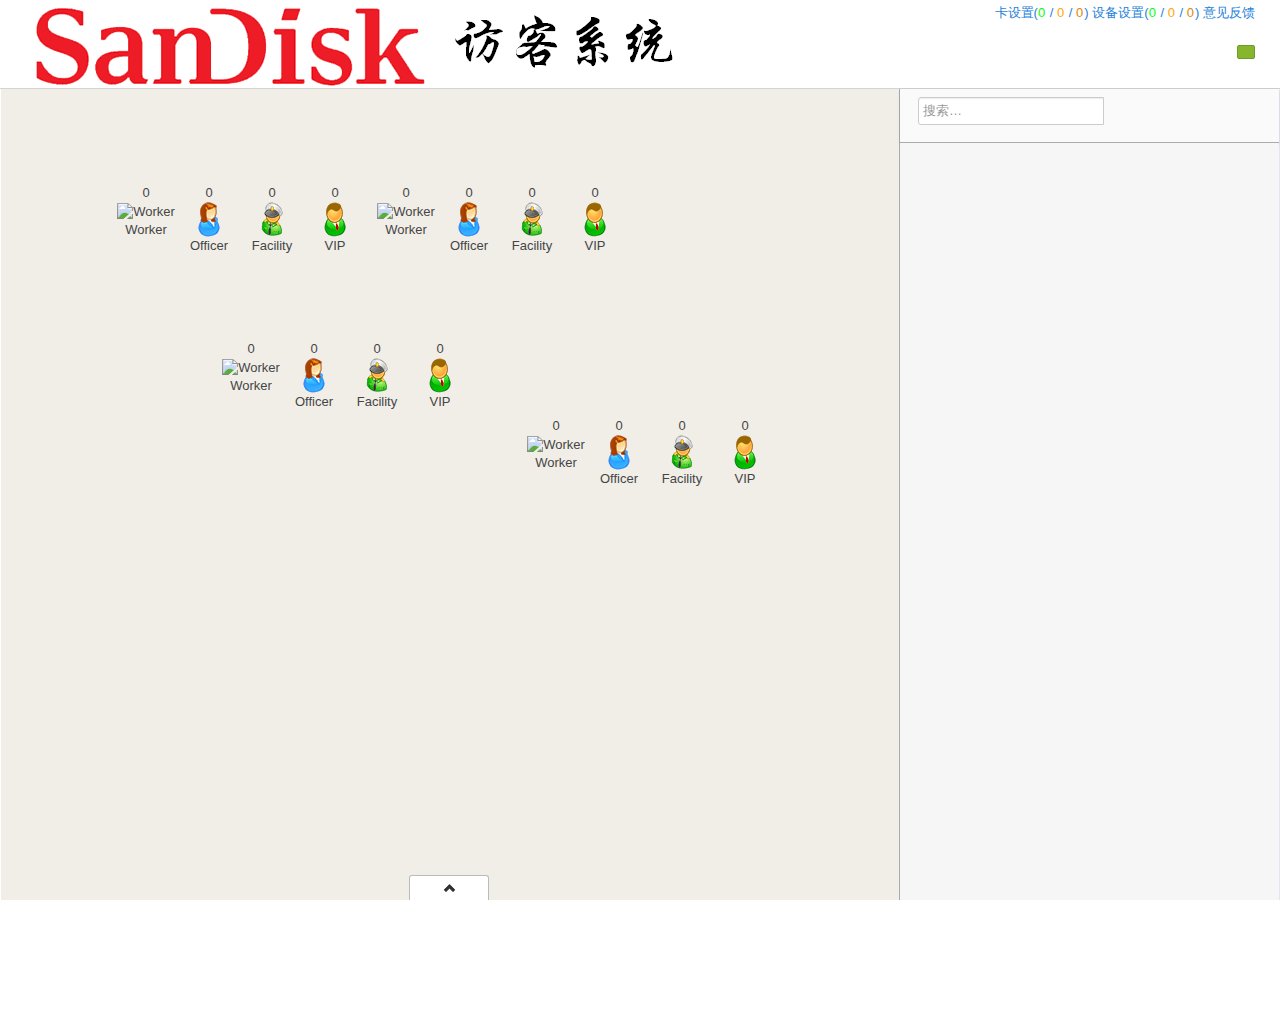
==== commit b6794f81: "update" ====
--- a/WebContent/index.html
+++ b/WebContent/index.html
@@ -56,7 +56,7 @@
                 <div id="cn">
                 </div>
                 <div id="cc" class="mainStage">
-                    <div class="viewcontainer0" style="width: 100%; height: 100%; position: relative; cursor: default; overflow: hidden;">
+                    <div style="width: 100%; height: 100%; position: relative; cursor: default; overflow: hidden;">
                         <div class="viewcontainer" style="position:absolute;top:-100px;left:-100px;width: 1200px; height: 595px;   background-image: url('../images/bg.png');">
                             
                         </div>
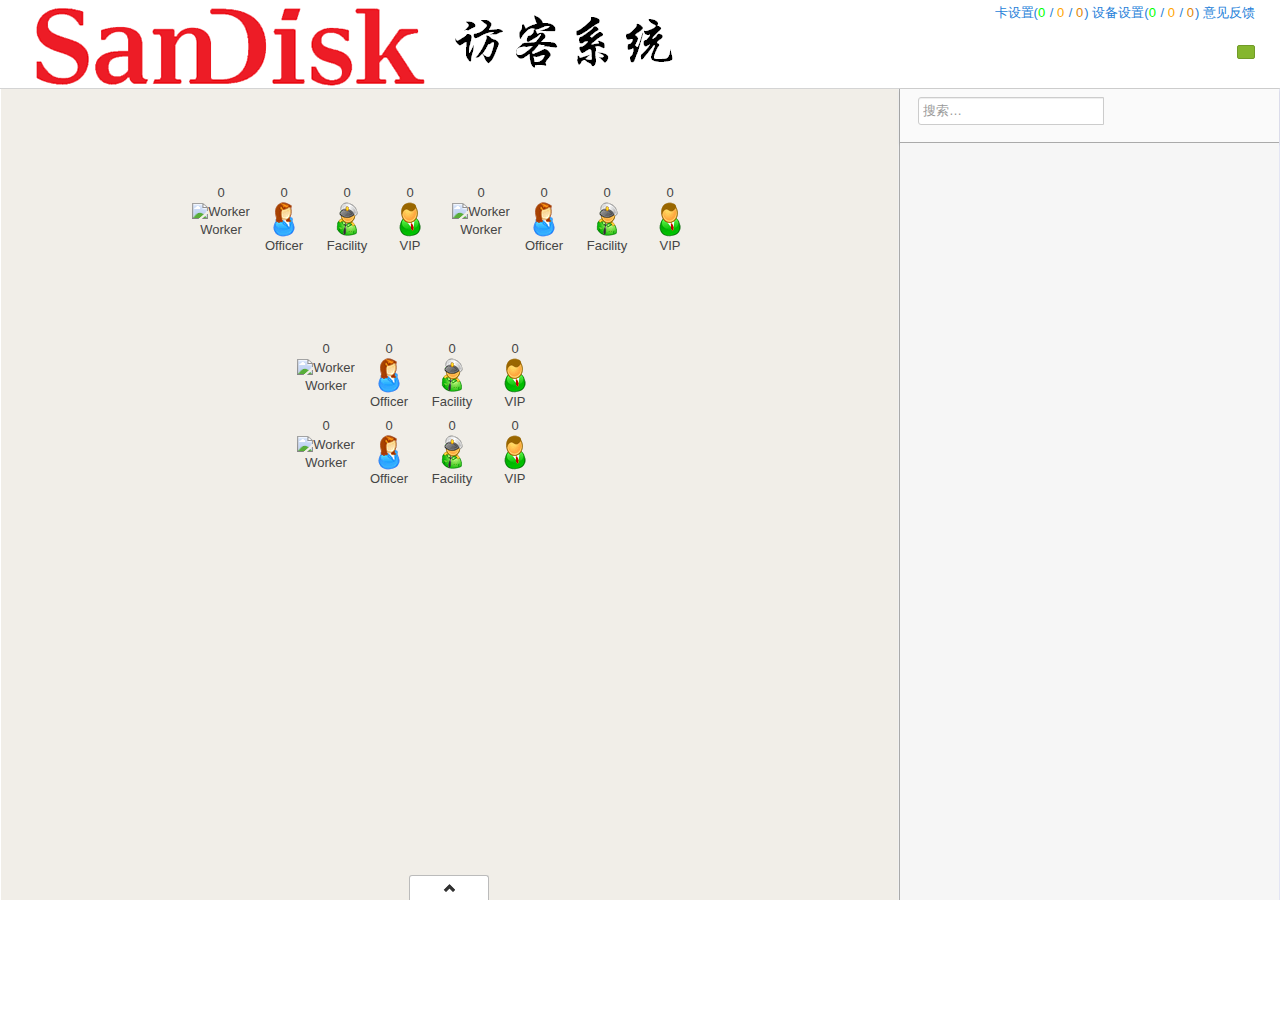
==== commit 3cde93cb: "update" ====
--- a/WebContent/index.html
+++ b/WebContent/index.html
@@ -57,7 +57,7 @@
                 </div>
                 <div id="cc" class="mainStage">
                     <div style="width: 100%; height: 100%; position: relative; cursor: default; overflow: hidden;">
-                        <div class="viewcontainer" style="position:absolute;top:-100px;left:-100px;width: 1200px; height: 595px;   background-image: url('../images/bg.png');">
+                        <div class="viewcontainer" style="position:absolute;top:-100px;left:-100px;width: 1200px; height: 700px;   background-image: url('../images/bg.png');">
                             
                         </div>
                     </div>
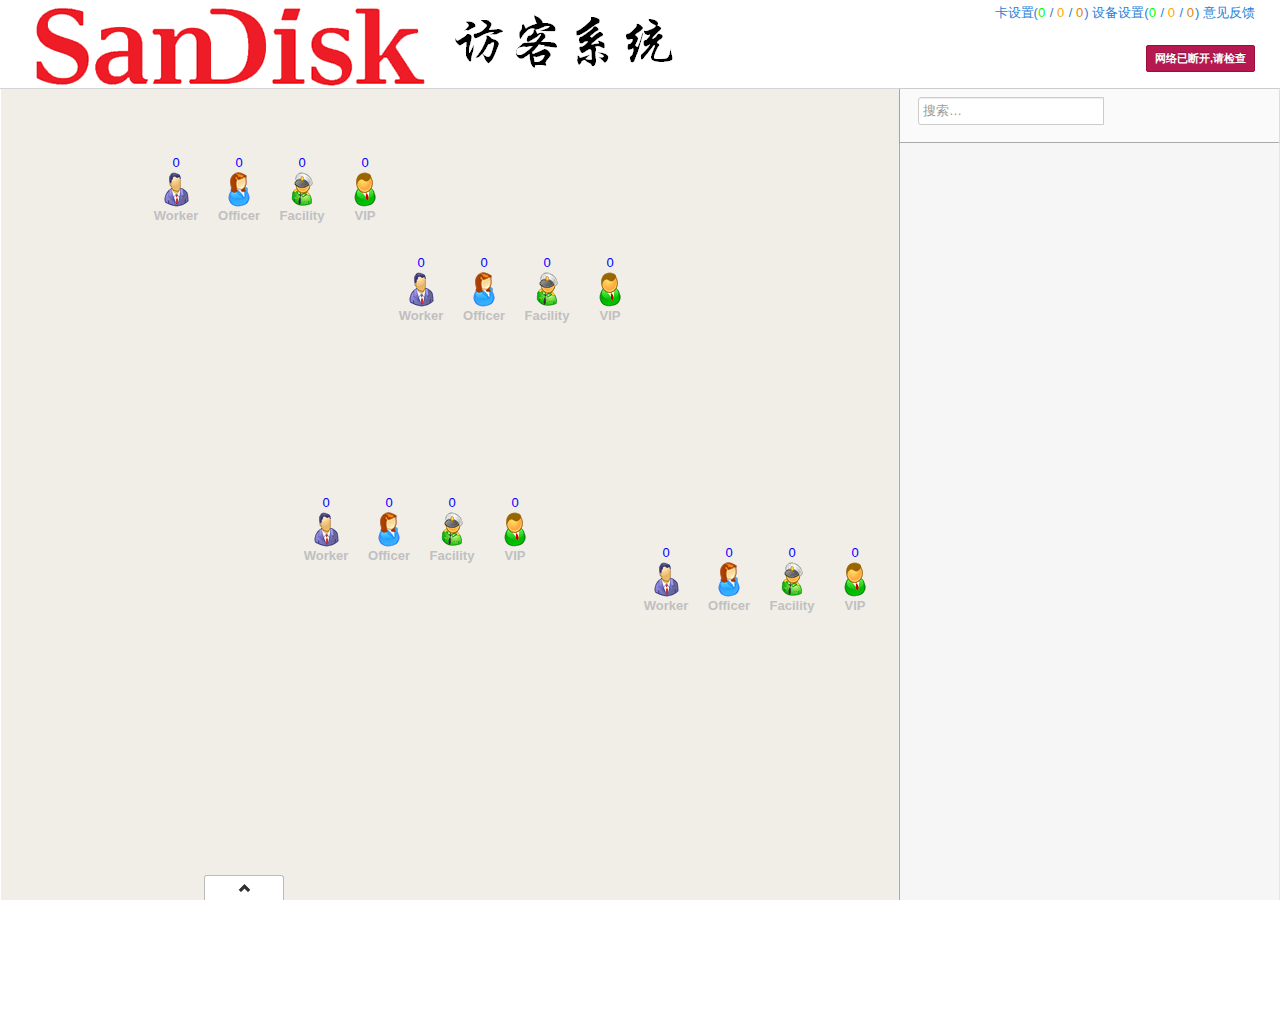
==== commit cdd4d1a0: "update" ====
--- a/WebContent/index.html
+++ b/WebContent/index.html
@@ -20,7 +20,6 @@
         <script type="text/javascript">
             $(document).ready(function() {
                 new visitors.VisitorPage("cc");
-
             });
         </script>
     </head>
@@ -57,8 +56,7 @@
                 </div>
                 <div id="cc" class="mainStage">
                     <div style="width: 100%; height: 100%; position: relative; cursor: default; overflow: hidden;">
-                        <div class="viewcontainer" style="position:absolute;top:-100px;left:-100px;width: 1200px; height: 700px;   background-image: url('../images/bg.png');">
-                            
+                        <div class="viewcontainer" style="position:absolute;background-repeat:repeat-x;width: 1000px; height: 575px;   background-image: url('../images/imageSanDisk.jpg');-moz-background-size:100% 100%;background-size:100% 100%; ">
                         </div>
                     </div>
                 </div>
--- a/WebContent/css/my.css
+++ b/WebContent/css/my.css
@@ -2239,7 +2239,7 @@
 
 .public-listings .listings .listing .main .info {
 	float: left;
-	width: 240px;
+	width: 197px;
 }
 
 .public-listings .listing .mypost_tag {
@@ -2386,9 +2386,10 @@
 }
 
 .public-listings .listings .listing .main ul.meta-three-block {
+    display: inline-block;
 	float: right;
 	margin: 0 8px;
-	width: 90px;
+	width: 150px;
 }
 
 .public-listings .listings .listing .main ul.meta-three-block li.price {
@@ -3388,11 +3389,16 @@
 
 .roleselected {
     opacity: 0.7;
-    background-color: #84c5ed;
-    box-shadow: 0 0 5px rgba(81, 203, 238, 1);
-    -webkit-box-shadow: 0 0 5px rgba(81, 203, 238, 1);
-    -moz-box-shadow: 0 0 5px rgba(81, 203, 238, 1);
+    background-color: #88ed92;
+    box-shadow: 0 0 5px rgb(92, 238, 171);
+    -webkit-box-shadow: 0 0 5px rgb(93, 238, 153);
+    -moz-box-shadow: 0 0 5px rgb(52, 238, 112);
     border-radius: 5px;
+}
+
+.roleFooter{
+    color:#c0c0c0;
+    font-weight: bold;
 }
 
 .roleRow{
@@ -3406,6 +3412,10 @@
     vertical-align: middle;
     text-align: center;
 
+}
+
+.roleHead{
+    color: blue;
 }
 
 .warn{
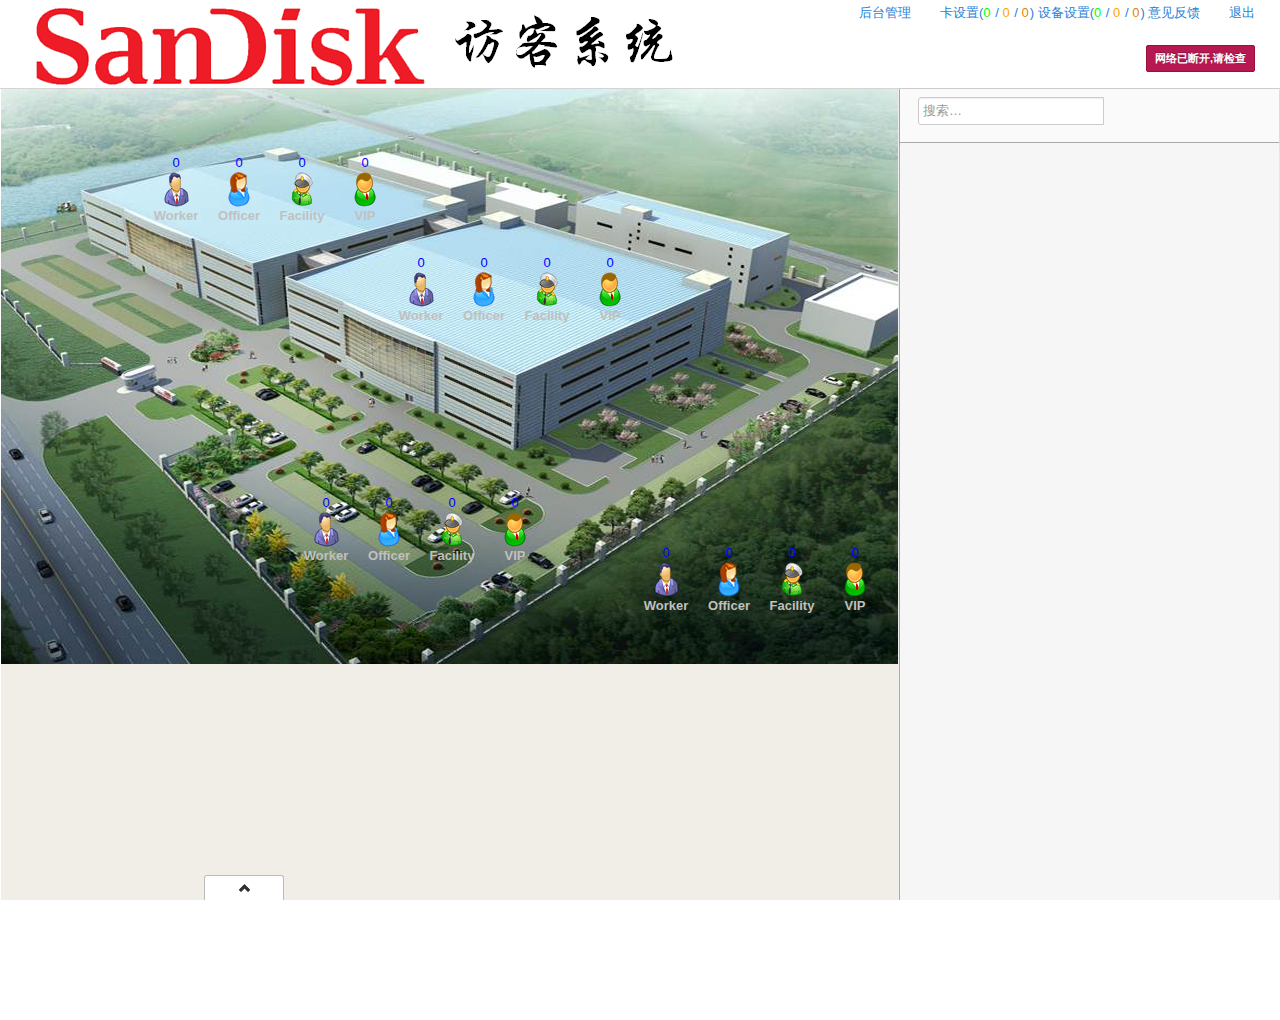
==== commit cfdf86b1: "update 20140128" ====
--- a/WebContent/index.html
+++ b/WebContent/index.html
@@ -27,6 +27,7 @@
         <div id="container" style="position: relative;">
             <div id="n">
                 <div class="map_link" style="cursor: pointer">
+                	<span><a href="mg/cardbind.html" target="_blank" title="进入后台管理">后台管理</a></span>
                     <a id="cardPage"  title="">卡设置(<span id="cardReg" title="active cards,has role" style="color:#0F0;padding-right: 1px">0</span> /
                         <span id="cardUnreg"  title="active cards,no role" style="color:orange;padding-right: 1px">0</span> /
                         <span id="cardDeactive" title="deactive cards" style="color:#df8505;padding-right: 1px">0</span>)</a>
@@ -34,6 +35,7 @@
                         <span id="deviceUnreg" title="active devices,no location"  style="color:orange;padding-right: 1px">0</span> /
                         <span id="deviceDeactive" title="deactive devices"  style="color:#df8505;padding-right: 1px">0</span>)</a>
                     <span><a id="feedbackPage" title="">意见反馈</a></span>
+                    <span><a href="logout" title="">退出</a></span>
                 </div>
                 <div class="mh_main">
                     <div class="map_logo"><img src="images/logo.gif"></div>
@@ -56,7 +58,7 @@
                 </div>
                 <div id="cc" class="mainStage">
                     <div style="width: 100%; height: 100%; position: relative; cursor: default; overflow: hidden;">
-                        <div class="viewcontainer" style="position:absolute;background-repeat:repeat-x;width: 1000px; height: 575px;   background-image: url('../images/imageSanDisk.jpg');-moz-background-size:100% 100%;background-size:100% 100%; ">
+                        <div class="viewcontainer" style="position:absolute;background-repeat:repeat-x;width: 1000px; height: 575px;   background-image: url('images/imageSanDisk.jpg');-moz-background-size:100% 100%;background-size:100% 100%; ">
                         </div>
                     </div>
                 </div>
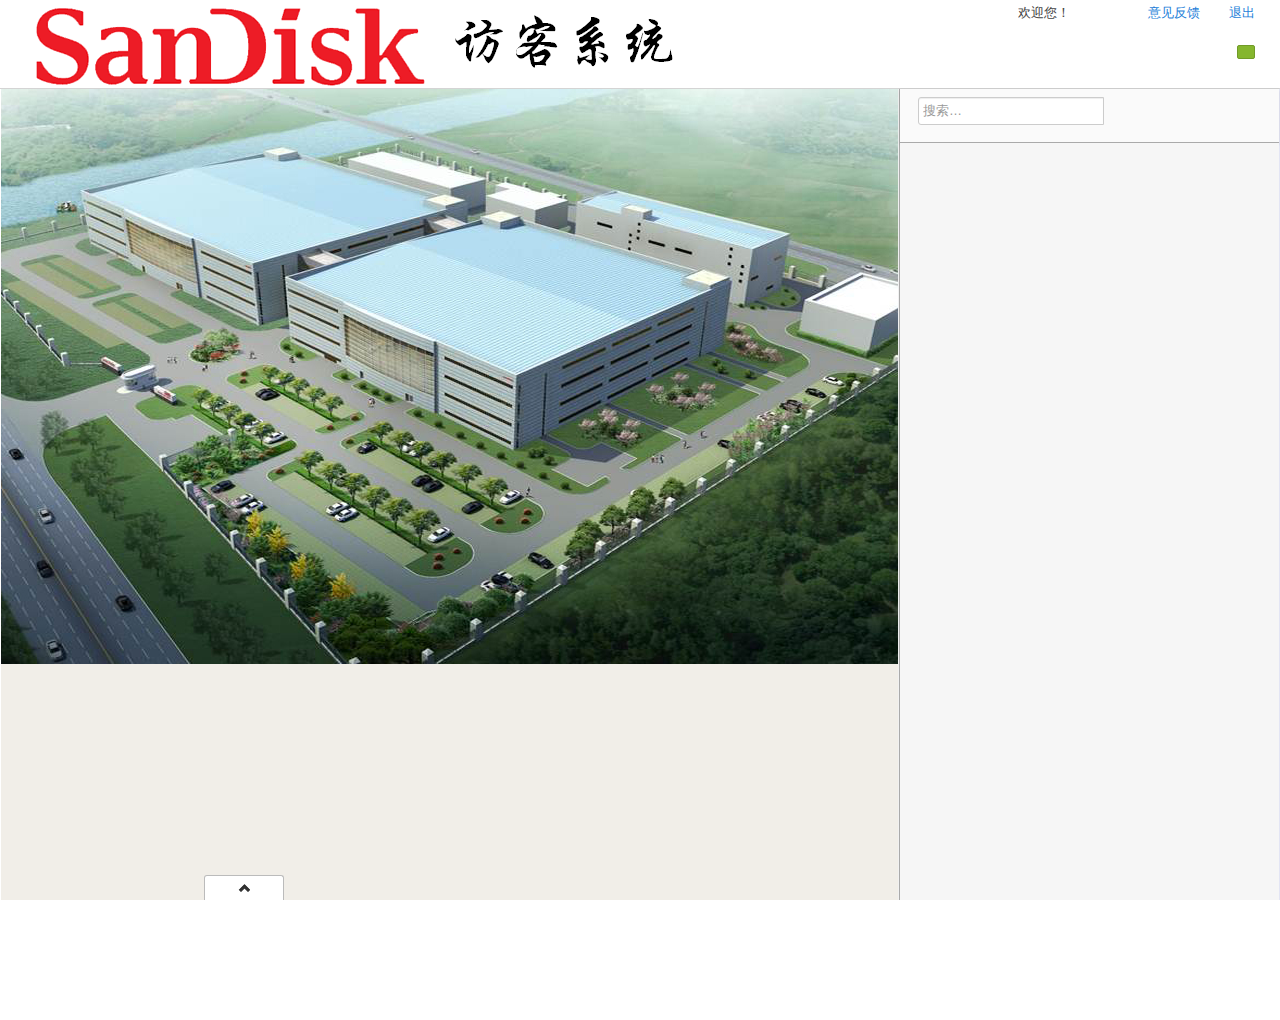
==== commit 52cb4c7f: "'update'" ====
--- a/WebContent/index.html
+++ b/WebContent/index.html
@@ -20,6 +20,35 @@
         <script type="text/javascript">
             $(document).ready(function() {
                 new visitors.VisitorPage("cc");
+
+                $('div.map_link a').hide();
+                $('#feedbackPage').show();
+                $('#logout').show();
+
+                var url = "work?action=getSession&t=" + new Date().getTime();
+                $.ajax({
+                    url: url,
+                    dataType: "json", //这里的dataType就是返回回来的数据格式了html,xml,json
+                    cache: false, //设置是否缓存，默认设置成为true，当需要每次刷新都需要执行数据库操作的话，需要设置成为false
+                    success: function (data){
+                        if (data) {
+                            $('div.map_link a').hide();
+                            $('#feedbackPage').show();
+                            $('#logout').show();
+                            var userSession = data;
+                            $('#username').html(userSession.username);
+                            if( userSession.authority === "operator" ){
+                                $('#mgManager').show();
+                            } else if( userSession.authority === "admin" ){
+                                $('#mgManager').show();
+                                $('#rolePage').show();
+                                $('#cardPage').show();
+                                $('#devicePage').show();
+                            }
+                        }
+                    }
+                });
+
             });
         </script>
     </head>
@@ -27,7 +56,9 @@
         <div id="container" style="position: relative;">
             <div id="n">
                 <div class="map_link" style="cursor: pointer">
-                	<span><a href="mg/cardbind.html" target="_blank" title="进入后台管理">后台管理</a></span>
+                   欢迎您！<span id="username"></span>
+                	<span><a id = "mgManager" href="mg/cardbind.html" target="_blank" title="进入后台管理">后台管理</a></span>
+                	<span><a id = "rolePage" href="role.html" target="_blank" title="进入后台管理">角色设置</a></span>
                     <a id="cardPage"  title="">卡设置(<span id="cardReg" title="active cards,has role" style="color:#0F0;padding-right: 1px">0</span> /
                         <span id="cardUnreg"  title="active cards,no role" style="color:orange;padding-right: 1px">0</span> /
                         <span id="cardDeactive" title="deactive cards" style="color:#df8505;padding-right: 1px">0</span>)</a>
@@ -35,7 +66,7 @@
                         <span id="deviceUnreg" title="active devices,no location"  style="color:orange;padding-right: 1px">0</span> /
                         <span id="deviceDeactive" title="deactive devices"  style="color:#df8505;padding-right: 1px">0</span>)</a>
                     <span><a id="feedbackPage" title="">意见反馈</a></span>
-                    <span><a href="logout" title="">退出</a></span>
+                    <span><a id="logout" href="logout" title="">退出</a></span>
                 </div>
                 <div class="mh_main">
                     <div class="map_logo"><img src="images/logo.gif"></div>
--- a/WebContent/css/my.css
+++ b/WebContent/css/my.css
@@ -1667,6 +1667,7 @@
 .ellipsis {
 	white-space: nowrap;
 	overflow: hidden;
+    text-overflow: ellipsis;
 }
 
 .ellipsis.multiline {
@@ -2239,7 +2240,7 @@
 
 .public-listings .listings .listing .main .info {
 	float: left;
-	width: 197px;
+	width: 200px;
 }
 
 .public-listings .listing .mypost_tag {
@@ -2387,9 +2388,11 @@
 
 .public-listings .listings .listing .main ul.meta-three-block {
     display: inline-block;
-	float: right;
+	/*float: right;*/
 	margin: 0 8px;
 	width: 150px;
+    position: absolute;
+    right: 0;
 }
 
 .public-listings .listings .listing .main ul.meta-three-block li.price {
